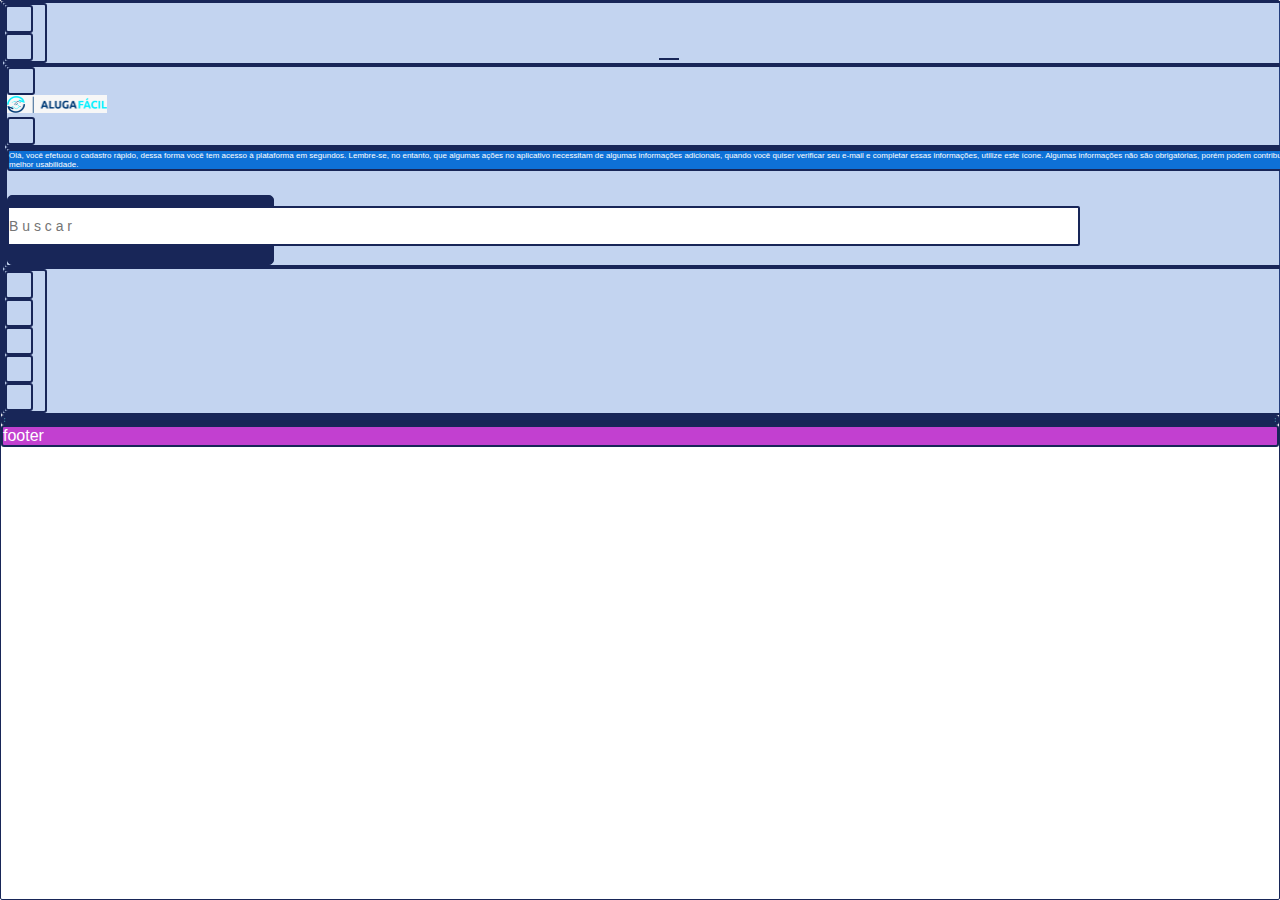
==== FrontEnd/assets/index.html @ ea6c4dff "Fixed some layout at the index.html" ====
<!-- INDEX HTML PAGE -->

<!DOCTYPE html>

<!-- HTML -->

<html lang="pt-BR">

<!-- HEAD -->

<head>

    <!-- Call CDN Server FontAwesome -->
    <link rel="stylesheet" href="https://cdnjs.cloudflare.com/ajax/libs/font-awesome/6.4.0/css/all.min.css"
    integrity="sha512-iecdLmaskl7CVkqkXNQ/ZH/XLlvWZOJyj7Yy7tcenmpD1ypASozpmT/E0iPtmFIB46ZmdtAc9eNBvH0H/ZpiBw=="    
    crossorigin="anonymous" referrerpolicy="no-referrer" />

    <!-- Call CDN Bootstrap -->
    <link href="https://cdn.jsdelivr.net/npm/bootstrap@5.3.0/dist/css/bootstrap.min.css" rel="stylesheet" 
    integrity="sha384-9ndCyUaIbzAi2FUVXJi0CjmCapSmO7SnpJef0486qhLnuZ2cdeRhO02iuK6FUUVM" crossorigin="anonymous">
        
    <!-- Call CDN FlatIcons -->
    <link rel='stylesheet' href='https://cdn-uicons.flaticon.com/uicons-regular-rounded/css/uicons-regular-rounded.css'>
    <link rel='stylesheet' href='https://cdn-uicons.flaticon.com/uicons-solid-straight/css/uicons-solid-straight.css'>
    <link rel='stylesheet' href='https://cdn-uicons.flaticon.com/uicons-bold-rounded/css/uicons-bold-rounded.css'>
    <link rel='stylesheet' href='https://cdn-uicons.flaticon.com/uicons-regular-straight/css/uicons-regular-straight.css'>

    <!-- Call Google fonts API -->
    <link rel="preconnect" href="https://fonts.googleapis.com">
    <link rel="preconnect" href="https://fonts.gstatic.com" crossorigin>
    <link href="https://fonts.googleapis.com/css2?family=Roboto&display=swap" rel="stylesheet">

    <!-- Metatags -->
    
    <meta charset="UTF-8">
    <meta name="viewport" content="width=device-width, initial-scale=1.0">

    <!-- Title -->

    <title>AlugaFácil - Index</title>

    <!-- Css stylesheet links -->

    
    <link rel="stylesheet" href="./css/style.css">

</head>

<!-- BODY -->

<body>

    <!-- HEADER -->

    <header class="container-fluid d-flex flex-row justify-content-between align-items-start p-1 my-1 text-center container-header">
        

        <!-- HEADER MENU -->

        <!-- left-side-menu -->

        <nav class="container-fluid d-flex flex-column justify-content-evenly align-items-center p-0 pt-1 left-side-menu">
            
            <div class="d-flex flex-column align-items-center mb-1 hmb-menu icon-size">
                <i class="fi fi-br-menu-burger"></i>
            </div>
            <div class="d-flex flex-column align-items-center mb-1 switch-loc-type icon-size">
                <i class="fi fi-ss-people-arrows-left-right"></i>
            </div>
        </nav>

        <!-- middle-header-container -->

        <section class="container-fluid d-flex flex-column align-items-start p-0 middle-header-container">

            <!-- logo container -->
            
            <section class="container-fluid d-flex flex-row justify-content-between align-items-start p-0 header-logo">
                <div class="hands-icon icon-size">
                    <!-- offset.dumb.invisible.icon -->
                </div>
                <div class="small-logo">
                    <img class="logomarca-small" src="./images/LogomarcaAlugafacil.png" alt="Logo marca Aluga fácil">
                </div>
                <div class="d-flex flex-column align-items-center hands-icon icon-size">
                    <i class="fi fi-rr-handshake"></i>
                </div>
            </section>
            
            <!-- Search bar and merch -->
            <section class="container-fluid d-flex flex-column justify-content-evenly align-items-center px-1 my-1 search-merch-container ">
        
                <!-- FIRST ACCESS MESSAGE -->
                <div class="container-fluid d-flex flex-column align-items-center group-msg-fa">
                    <div class="my-4 mb-4 p-2 first-access-msg">
                        Olá, você efetuou o cadastro rápido, dessa forma você tem acesso à plataforma em segundos. Lembre-se, no entanto, que algumas ações no aplicativo necessitam de algumas informações adicionais, quando você quiser verificar seu e-mail e completar essas informações, utilize este ícone. Algumas informações não são obrigatórias, porém podem contribuir para uma melhor usabilidade.
                    </div>
                    <div class="pointer-container">
                        <i class="fi fi-ss-caret-down"></i>
                    </div>
                </div>
        
                <!-- SEARCH-BAR -->
                <div class="mb-5 search-bar">
                    <input 
                        type="text"
                        class="text-center search-bar-input"
                        placeholder="B u s c a r"    
                    >
                    <img class="search-bar-line" src="./images/LineBar.png" alt="Separador interno da barra de pesquisa">
                    <button class="search-bar-btn">
                        <i class="fi fi-rr-search search-icon"></i>
                    </button>
                </div>
        
                <!-- MERCH-BOX -->
                <div class="my-5 merch-box">
                    <!-- img -->
                </div>
        
            </section>
        </section>


        <!-- right-side-menu  -->

        <nav class="container-fluid d-flex flex-column justify-content-evenly align-items-center p-0 pt-1 right-side-menu">
            <div class="d-flex flex-column align-items-center mb-1 clock-icon icon-size">
                <i class="fi fi-rr-alarm-clock"></i>
            </div>
            <div class="d-flex flex-column align-items-center mb-1 account-inf-icon icon-size">
                <i class="fi fi-rs-id-badge"></i>
            </div>
            <div class="d-flex flex-column align-items-center mb-1 hearth-icon icon-size">
                <i class="fi fi-rr-heart"></i>
            </div>
            <div class="d-flex flex-column align-items-center mb-1 localiz-icon icon-size">
                <i class="fi fi-rr-marker"></i>
            </div>
            <div class="d-flex flex-column align-items-center mb-1 filter-icon icon-size">
                <i class="fi fi-rr-filter"></i>
            </div>
        </nav>

    </header>

    <!-- MAIN -->

    <main class="container-fluid d-flex flex-column align-items-center p-0 mb-1 main-container text-center">
        

        <section class="container secondary-container my-1">

        
        </section>


    </main>

    <footer class="text-center">
        footer
    </footer>

    <!-- Call script Bootstrap and app.js -->
    <script src="https://cdn.jsdelivr.net/npm/bootstrap@5.3.0/dist/js/bootstrap.bundle.min.js" integrity="sha384-geWF76RCwLtnZ8qwWowPQNguL3RmwHVBC9FhGdlKrxdiJJigb/j/68SIy3Te4Bkz" crossorigin="anonymous"></script>
    <script src="../js/app_index.js"></script>
    <!-- <script type="text/javascript" src="./assets/js/models/SignUp.js"></script> -->
    <script type="text/javascript">
    // let sign = new SignUp();
    // console.log(sign.login);
    </script>
</body>

</html>
---- FrontEnd/assets/css/style.css ----
/* Soft-reset */

* {
    margin: 0;
    padding: 0;
    box-sizing: border-box;
    font-family: 'Ubuntu', sans-serif;
    list-style: none;
    text-decoration: none;
}

/* Variables */

:root {
    --bg-color: #1F1F1F;
    --primary-color: #182658;
    --secondary-color: #FFFFFF;
    --primary-color-transparent: #FFFFFF34;
    --primary-color-txt: #FFFFFF;
    --placeholder-color-txt: #01114A30;
    --msgs-primary: #0E71D6;
    --blue-money-color: #4077D0;
    --green-money-color: #40F7D0;
    --red-money-color: #ff1e46;
    --transparent: #00000000;
    --semi-transparent: #ffffff34;
    --transition: .5s;

}

/* Inheritance */

html {
    font-size: 62.5%;    /* Alterar valor de calculo do 'rem' de 16px para 10px */
    width: 100vw !important;
}

body {
    border: 0.17rem solid var(--primary-color) !important;
    border-radius: 0.2rem;


    font-size: 1.6rem;    /* Retornando valor padrão de fonte-size do body com unidade rem */
    color: var(--primary-color-txt);
    /* background-color: var(--bg-color); */
    min-height: 100vh !important;
}

header {
    border: 0.2rem solid var(--primary-color) !important;
    border-radius: 0.3rem;
    background-color: #4077D050;

    width: max-content;
}

main {    
    border: 0.3rem solid var(--primary-color) !important;
    border-radius: 0.3rem;
    background-color: #50a2b5;
    height: max-content;
}

footer {
    border: 0.2rem solid var(--primary-color) !important;
    border-radius: 0.3rem;
    background-color: #c240d0;
}

section {    
    border: 0.2rem solid var(--primary-color) !important;
    border-radius: 0.3rem;
}

button {
    border: 0.2rem solid var(--transparent) !important;
}

.left-side-menu {    
    border: 0.2rem solid var(--primary-color) !important;
    border-radius: 0.3rem;


    width: 4.43rem;
    height: max-content;
}

.middle-header-container {
    width: 100%;
    height: max-content;
}

.right-side-menu {    
    border: 0.2rem solid var(--primary-color) !important;
    border-radius: 0.3rem;


    width: 4.43rem;
    height: max-content;
}



.logomarca-small {
    width: 10rem;

/*  bigscreen   
    width: 24rem; */
}

.icon-size {
    border: 0.24rem solid var(--primary-color) !important;
    border-radius: 0.3rem;

    
    width: 2.8rem;
    height: 2.8rem;
    
    /* big screen
    width: 4.86rem;
    height: 4.86rem; */
}

.fi {
    color: var(--primary-color);
    font-size: 2.2rem;

/*     big screen
    font-size: 4.6rem; */
}

.search-merch-container {
    width: 100%;
}

.search-bar {
    width: 86%;
    height: 1rem;
}
/*bigscreen 
.search-bar {
    width: 86%;
    height: 2.5rem;
} */

.search-bar-input {   
    font-size: 1.4rem;

    /*bigscreen 
    font-size: 1.6rem; */
    
    color: var(--primary-color);
    color: var(--placeholder-color-txt); 
    border: 0.2rem solid var(--primary-color) !important;
    border-radius: 0.2rem;
    width: 90%;
    
    height: 4rem;
    /*bigscreen 
    border-radius: 0.7rem;
    height: 4.43rem; */
}

.search-bar-line{
    left: 48%;
    top: -5rem;
    position: relative;
    height: 3.2rem;
    width: .12rem;
}

.search-bar-btn {
    left: 48%;
    top: -4.2rem;
    position: relative;
    background-color: var(--transparent);
    height: 4.86rem;
    width: 4.86rem;
}

.first-access-msg {
    position: relative;
    text-align: justify;

    font-size: .8rem;    
    
    
    /*big screen 
    border: 0.45rem solid var(--primary-color) !important;
    border-radius: 0.7rem;
    font-size: 2.5rem;     */

    border: 0.2rem solid var(--primary-color) !important;
    border-radius: 0.3rem;
    height: max-content;
    width: 95%;
    background-color: var(--msgs-primary);
}
.pointer-container {
    position: relative;
    left: 47%;
    top: -11.3rem;
    border-top: 0.2rem solid var(--primary-color) !important;
    width: 2rem;
    height: 1.4rem;
}
.fi-ss-caret-down {
    position: relative;
    top: -1.9rem;
    left: -1.1rem;

    font-size: 4rem;
    color: var(--msgs-primary);
}

.merch-box { 
    border: 0.12rem solid var(--primary-color) !important;

    border-radius: 0.5rem;
    height: 7rem;
    /* bigscreen
    border-radius: 0.5rem;
    height: 44rem;
    width: 86%;
     */
    width: 26.7rem;
    background-color: var(--primary-color);
}
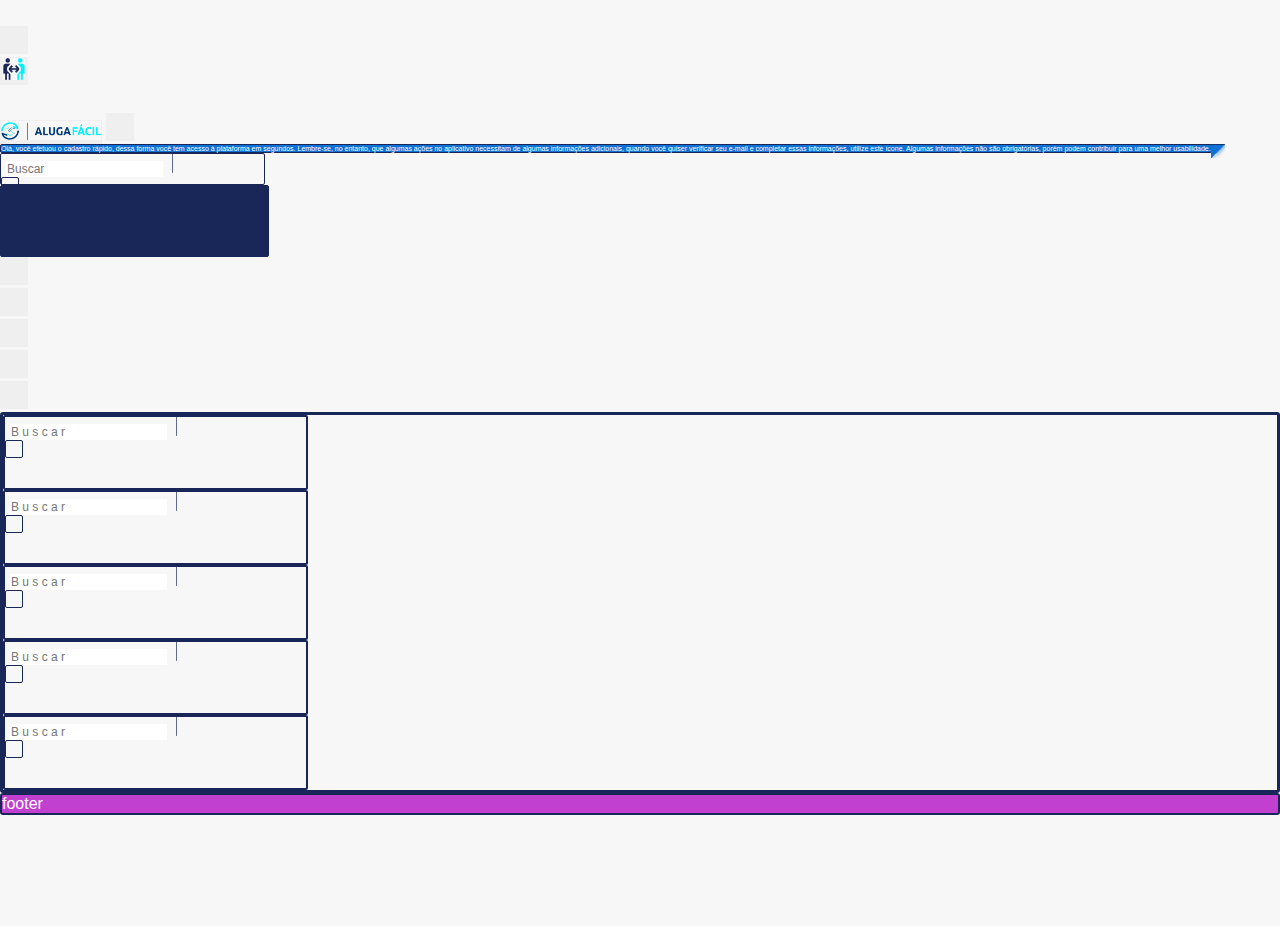
==== commit aa5c0bee: "Fixed layout at the index.html" ====
--- a/FrontEnd/assets/index.html
+++ b/FrontEnd/assets/index.html
@@ -52,21 +52,22 @@
 
     <!-- HEADER -->
 
-    <header class="container-fluid d-flex flex-row justify-content-between align-items-start p-1 my-1 text-center container-header">
+    <header class="container-fluid d-flex flex-row justify-content-between align-items-start p-1 text-center container-header">
         
 
         <!-- HEADER MENU -->
 
         <!-- left-side-menu -->
 
-        <nav class="container-fluid d-flex flex-column justify-content-evenly align-items-center p-0 pt-1 left-side-menu">
+        <nav class="container-fluid d-flex flex-column justify-content-evenly align-items-center p-0 left-side-menu">
             
-            <div class="d-flex flex-column align-items-center mb-1 hmb-menu icon-size">
+            <button class="d-flex flex-column align-items-center mb-1 hmb-menu icon-size">
                 <i class="fi fi-br-menu-burger"></i>
-            </div>
-            <div class="d-flex flex-column align-items-center mb-1 switch-loc-type icon-size">
-                <i class="fi fi-ss-people-arrows-left-right"></i>
-            </div>
+            </button>
+            <button class="d-flex flex-column align-items-center mb-1 switch-loc-type icon-size">
+                <!-- <i class="fi fi-ss-people-arrows-left-right"></i> -->
+                <img class="img-icon-size" src="./images/IconChangeLoc1.png" alt="Ícone troca de locatário para locador">
+            </button>
         </nav>
 
         <!-- middle-header-container -->
@@ -79,12 +80,12 @@
                 <div class="hands-icon icon-size">
                     <!-- offset.dumb.invisible.icon -->
                 </div>
-                <div class="small-logo">
+                <button class="small-logo">
                     <img class="logomarca-small" src="./images/LogomarcaAlugafacil.png" alt="Logo marca Aluga fácil">
-                </div>
-                <div class="d-flex flex-column align-items-center hands-icon icon-size">
+                </button>
+                <button class="d-flex flex-column align-items-center hands-icon icon-size">
                     <i class="fi fi-rr-handshake"></i>
-                </div>
+                </button>
             </section>
             
             <!-- Search bar and merch -->
@@ -92,20 +93,18 @@
         
                 <!-- FIRST ACCESS MESSAGE -->
                 <div class="container-fluid d-flex flex-column align-items-center group-msg-fa">
-                    <div class="my-4 mb-4 p-2 first-access-msg">
+                    <div class="mt-4 mb-3 p-2 first-access-msg">
                         Olá, você efetuou o cadastro rápido, dessa forma você tem acesso à plataforma em segundos. Lembre-se, no entanto, que algumas ações no aplicativo necessitam de algumas informações adicionais, quando você quiser verificar seu e-mail e completar essas informações, utilize este ícone. Algumas informações não são obrigatórias, porém podem contribuir para uma melhor usabilidade.
+                        <img class="pointer" src="./images/MsgPAcessoPointer.png" alt="Pointer"></img>
                     </div>
-                    <div class="pointer-container">
-                        <i class="fi fi-ss-caret-down"></i>
-                    </div>
                 </div>
         
                 <!-- SEARCH-BAR -->
-                <div class="mb-5 search-bar">
+                <div class="container d-flex flex-row align-items-center mb-2 p-0 search-bar">
                     <input 
                         type="text"
                         class="text-center search-bar-input"
-                        placeholder="B u s c a r"    
+                        placeholder="Buscar"    
                     >
                     <img class="search-bar-line" src="./images/LineBar.png" alt="Separador interno da barra de pesquisa">
                     <button class="search-bar-btn">
@@ -114,7 +113,7 @@
                 </div>
         
                 <!-- MERCH-BOX -->
-                <div class="my-5 merch-box">
+                <div class="my-1 merch-box">
                     <!-- img -->
                 </div>
         
@@ -124,33 +123,96 @@
 
         <!-- right-side-menu  -->
 
-        <nav class="container-fluid d-flex flex-column justify-content-evenly align-items-center p-0 pt-1 right-side-menu">
-            <div class="d-flex flex-column align-items-center mb-1 clock-icon icon-size">
+        <nav class="container-fluid d-flex flex-column justify-content-evenly align-items-center p-0 right-side-menu">
+            <button class="d-flex flex-column align-items-center mb-1 clock-icon icon-size">
                 <i class="fi fi-rr-alarm-clock"></i>
-            </div>
-            <div class="d-flex flex-column align-items-center mb-1 account-inf-icon icon-size">
+            </button>
+            <button class="d-flex flex-column align-items-center mb-1 account-inf-icon icon-size">
                 <i class="fi fi-rs-id-badge"></i>
-            </div>
-            <div class="d-flex flex-column align-items-center mb-1 hearth-icon icon-size">
+            </button>
+            <button class="d-flex flex-column align-items-center mb-1 hearth-icon icon-size">
                 <i class="fi fi-rr-heart"></i>
-            </div>
-            <div class="d-flex flex-column align-items-center mb-1 localiz-icon icon-size">
+            </button>
+            <button class="d-flex flex-column align-items-center mb-1 localiz-icon icon-size">
                 <i class="fi fi-rr-marker"></i>
-            </div>
-            <div class="d-flex flex-column align-items-center mb-1 filter-icon icon-size">
+            </button>
+            <button class="d-flex flex-column align-items-center mb-1 filter-icon icon-size">
                 <i class="fi fi-rr-filter"></i>
-            </div>
+            </button>
         </nav>
 
     </header>
 
     <!-- MAIN -->
 
-    <main class="container-fluid d-flex flex-column align-items-center p-0 mb-1 main-container text-center">
-        
-
-        <section class="container secondary-container my-1">
-
+    <main class="container-fluid d-flex flex-column align-items-center p-0 mb-1 main-container text-center">       
+
+        <!-- main MENU -->
+
+        <!-- middle-main-container -->
+
+        <section class="container-fluid d-flex flex-column align-items-start m-2 p-2 main-container">
+
+            <!-- ITEM-LIST -->
+            <div class="container d-flex flex-row align-items-center mb-0 p-0 item-list">
+                <input 
+                    type="text"
+                    class="text-center search-bar-input"
+                    placeholder="B u s c a r"    
+                >
+                <img class="search-bar-line" src="./images/LineBar.png" alt="Separador interno da barra de pesquisa">
+                <button class="search-bar-btn">
+                    <i class="fi fi-rr-search search-icon"></i>
+                </button>
+            </div>
+            <!-- ITEM-LIST -->
+            <div class="container d-flex flex-row align-items-center mb-0 p-0 item-list">
+                <input 
+                    type="text"
+                    class="text-center search-bar-input"
+                    placeholder="B u s c a r"    
+                >
+                <img class="search-bar-line" src="./images/LineBar.png" alt="Separador interno da barra de pesquisa">
+                <button class="search-bar-btn">
+                    <i class="fi fi-rr-search search-icon"></i>
+                </button>
+            </div>
+            <!-- ITEM-LIST -->
+            <div class="container d-flex flex-row align-items-center mb-0 p-0 item-list">
+                <input 
+                    type="text"
+                    class="text-center search-bar-input"
+                    placeholder="B u s c a r"    
+                >
+                <img class="search-bar-line" src="./images/LineBar.png" alt="Separador interno da barra de pesquisa">
+                <button class="search-bar-btn">
+                    <i class="fi fi-rr-search search-icon"></i>
+                </button>
+            </div>
+            <!-- ITEM-LIST -->
+            <div class="container d-flex flex-row align-items-center mb-0 p-0 item-list">
+                <input 
+                    type="text"
+                    class="text-center search-bar-input"
+                    placeholder="B u s c a r"    
+                >
+                <img class="search-bar-line" src="./images/LineBar.png" alt="Separador interno da barra de pesquisa">
+                <button class="search-bar-btn">
+                    <i class="fi fi-rr-search search-icon"></i>
+                </button>
+            </div>
+            <!-- ITEM-LIST -->
+            <div class="container d-flex flex-row align-items-center mb-0 p-0 item-list">
+                <input 
+                    type="text"
+                    class="text-center search-bar-input"
+                    placeholder="B u s c a r"    
+                >
+                <img class="search-bar-line" src="./images/LineBar.png" alt="Separador interno da barra de pesquisa">
+                <button class="search-bar-btn">
+                    <i class="fi fi-rr-search search-icon"></i>
+                </button>
+            </div>
         
         </section>
 
--- a/FrontEnd/assets/css/style.css
+++ b/FrontEnd/assets/css/style.css
@@ -7,14 +7,15 @@
     font-family: 'Ubuntu', sans-serif;
     list-style: none;
     text-decoration: none;
+    outline-color: #00000000;
 }
 
 /* Variables */
 
 :root {
-    --bg-color: #1F1F1F;
+    --bg-color: #F7F7F7;
     --primary-color: #182658;
-    --secondary-color: #FFFFFF;
+    --secondary-color: #F7F7F7;
     --primary-color-transparent: #FFFFFF34;
     --primary-color-txt: #FFFFFF;
     --placeholder-color-txt: #01114A30;
@@ -22,8 +23,8 @@
     --blue-money-color: #4077D0;
     --green-money-color: #40F7D0;
     --red-money-color: #ff1e46;
-    --transparent: #00000000;
-    --semi-transparent: #ffffff34;
+    --invis: #00000000;
+    --semi-trasnsparent: #ffffff34;
     --transition: .5s;
 
 }
@@ -36,28 +37,20 @@
 }
 
 body {
-    border: 0.17rem solid var(--primary-color) !important;
-    border-radius: 0.2rem;
-
-
     font-size: 1.6rem;    /* Retornando valor padrão de fonte-size do body com unidade rem */
     color: var(--primary-color-txt);
-    /* background-color: var(--bg-color); */
+    background-color: var(--bg-color);
     min-height: 100vh !important;
 }
 
 header {
-    border: 0.2rem solid var(--primary-color) !important;
-    border-radius: 0.3rem;
-    background-color: #4077D050;
-
+    margin-top: 2.55rem;
     width: max-content;
 }
 
 main {    
     border: 0.3rem solid var(--primary-color) !important;
     border-radius: 0.3rem;
-    background-color: #50a2b5;
     height: max-content;
 }
 
@@ -67,20 +60,15 @@
     background-color: #c240d0;
 }
 
-section {    
-    border: 0.2rem solid var(--primary-color) !important;
-    border-radius: 0.3rem;
+section {
+
 }
 
 button {
-    border: 0.2rem solid var(--transparent) !important;
-}
-
-.left-side-menu {    
-    border: 0.2rem solid var(--primary-color) !important;
-    border-radius: 0.3rem;
-
-
+    border: 0.1rem solid var(--invis) !important;
+}
+
+.left-side-menu {
     width: 4.43rem;
     height: max-content;
 }
@@ -91,28 +79,25 @@
 }
 
 .right-side-menu {    
-    border: 0.2rem solid var(--primary-color) !important;
-    border-radius: 0.3rem;
-
-
     width: 4.43rem;
     height: max-content;
 }
 
+.img-icon-size {
+    width: 2.2rem;
+    height: 2.2rem;
+}
 
 
 .logomarca-small {
     width: 10rem;
-
+    height: 1.9rem;
+    
 /*  bigscreen   
     width: 24rem; */
 }
 
-.icon-size {
-    border: 0.24rem solid var(--primary-color) !important;
-    border-radius: 0.3rem;
-
-    
+.icon-size {    
     width: 2.8rem;
     height: 2.8rem;
     
@@ -133,9 +118,53 @@
     width: 100%;
 }
 
+
+.first-access-msg {
+    position: relative;
+    text-align: justify;
+    
+    font-size: .7rem;    
+    
+    
+    /*big screen 
+    border: 0.45rem solid var(--primary-color) !important;
+    border-radius: 0.7rem;
+    font-size: 2.5rem;     */
+    
+    border: 0.1rem solid var(--primary-color) !important;
+    border-radius: 0.2rem;
+    height: max-content;
+    width: 100%;
+    background-color: var(--msgs-primary);
+}
+.pointer {
+    z-index: ;
+    position: absolute;
+    left: 100%;
+    top: -1%;
+    width: 1.4rem;
+    height: 1.4rem;
+}
+.fi-ss-caret-down {
+    position: relative;
+    top: -1.9rem;
+    left: -1.1rem;
+    
+    font-size: 4rem;
+    color: var(--msgs-primary);
+}
+
 .search-bar {
-    width: 86%;
-    height: 1rem;
+    border: 0.1rem solid var(--primary-color) !important;
+    border-radius: 0.2rem;
+    width: 26.5rem;
+    height: 3.2rem;
+}
+.item-list {
+    border: 0.2rem solid var(--primary-color) !important;
+    border-radius: 0.2rem;
+    width: 30.5rem;
+    height: 7.5rem;
 }
 /*bigscreen 
 .search-bar {
@@ -143,86 +172,59 @@
     height: 2.5rem;
 } */
 
-.search-bar-input {   
-    font-size: 1.4rem;
+.search-bar-input { 
+    margin-left: 0.5rem;  
+    font-size: 1.2rem;
 
     /*bigscreen 
     font-size: 1.6rem; */
+    border: 0.1rem solid var(--invis);
     
     color: var(--primary-color);
-    color: var(--placeholder-color-txt); 
-    border: 0.2rem solid var(--primary-color) !important;
-    border-radius: 0.2rem;
-    width: 90%;
-    
-    height: 4rem;
+    color: var(--placeholder-color-txt);
+    flex: 1;    
+    height: -content;
+
     /*bigscreen 
     border-radius: 0.7rem;
     height: 4.43rem; */
 }
 
 .search-bar-line{
-    left: 48%;
-    top: -5rem;
-    position: relative;
-    height: 3.2rem;
-    width: .12rem;
+    margin-inline: .5rem;
+    padding: 0 !important;
+    height: 1.95rem;
+    width: .1rem;
 }
 
 .search-bar-btn {
-    left: 48%;
-    top: -4.2rem;
-    position: relative;
-    background-color: var(--transparent);
-    height: 4.86rem;
-    width: 4.86rem;
-}
-
-.first-access-msg {
-    position: relative;
-    text-align: justify;
-
-    font-size: .8rem;    
-    
-    
-    /*big screen 
-    border: 0.45rem solid var(--primary-color) !important;
-    border-radius: 0.7rem;
-    font-size: 2.5rem;     */
-
-    border: 0.2rem solid var(--primary-color) !important;
-    border-radius: 0.3rem;
-    height: max-content;
-    width: 95%;
-    background-color: var(--msgs-primary);
-}
-.pointer-container {
-    position: relative;
-    left: 47%;
-    top: -11.3rem;
-    border-top: 0.2rem solid var(--primary-color) !important;
-    width: 2rem;
-    height: 1.4rem;
-}
-.fi-ss-caret-down {
-    position: relative;
-    top: -1.9rem;
-    left: -1.1rem;
-
-    font-size: 4rem;
-    color: var(--msgs-primary);
-}
+    margin-right: 0.5rem;
+    display: flex;
+    flex-direction: row;
+    justify-content: space-evenly;
+    background-color: var(--invis);
+    height: 1.8rem;
+    width: 1.8rem;
+    border: 0.1rem solid var(--primary-color) !important;
+    border-radius: 0.2rem;
+}
+
+.search-icon {
+    font-size: 1.2rem;
+}
+
+
 
 .merch-box { 
-    border: 0.12rem solid var(--primary-color) !important;
-
-    border-radius: 0.5rem;
-    height: 7rem;
+    border: 0.1rem solid var(--primary-color) !important;
+
+    border-radius: 0.2rem;
+    height: 7.2rem;
     /* bigscreen
     border-radius: 0.5rem;
     height: 44rem;
     width: 86%;
      */
-    width: 26.7rem;
+    width: 26.9rem;
     background-color: var(--primary-color);
 }
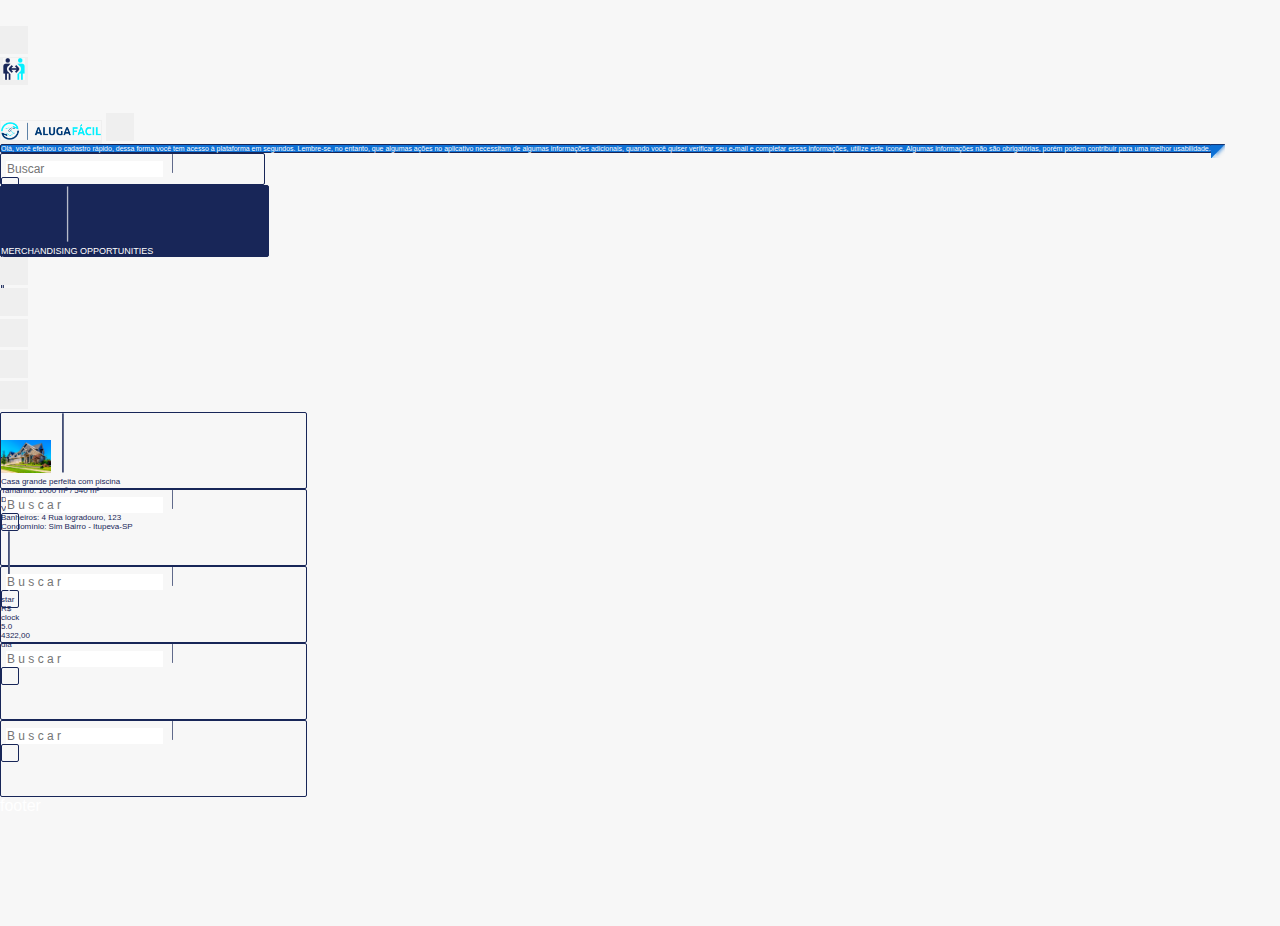
==== commit 0bd6319e: "Matched almost all layout with figma.html" ====
--- a/FrontEnd/assets/index.html
+++ b/FrontEnd/assets/index.html
@@ -113,8 +113,18 @@
                 </div>
         
                 <!-- MERCH-BOX -->
-                <div class="my-1 merch-box">
-                    <!-- img -->
+                <div class="container d-flex flex-row justify-content-between align-items-center my-1 merch-box">
+                    <button class="merch-arrow-left">
+                        <i class="fi fi-br-angle-left arrow-left"></i>
+                    </button>
+                    <img src="./images/LineBarWhite.png" alt="Linha separadora" class="merch-line-left">
+                    <div class="merch-text">
+                        MERCHANDISING OPPORTUNITIES
+                    </div>
+                    <img src="./images/LineBarWhite.png" alt="Linha separadora" class="merch-line-right">
+                    <button class="merch-arrow-right">
+                        <i class="fi fi-br-angle-right arrow-right"></i>
+                    </button>
                 </div>
         
             </section>
@@ -154,16 +164,43 @@
         <section class="container-fluid d-flex flex-column align-items-start m-2 p-2 main-container">
 
             <!-- ITEM-LIST -->
-            <div class="container d-flex flex-row align-items-center mb-0 p-0 item-list">
-                <input 
-                    type="text"
-                    class="text-center search-bar-input"
-                    placeholder="B u s c a r"    
-                >
-                <img class="search-bar-line" src="./images/LineBar.png" alt="Separador interno da barra de pesquisa">
-                <button class="search-bar-btn">
-                    <i class="fi fi-rr-search search-icon"></i>
-                </button>
+            <div class="container d-flex flex-row align-items-center mb-0 p-0 px-2 item-list">
+                <img src="./images/ItemHouse.png" alt="imagem do item da lista" class="img-item">
+                <img class="item-bar-line" src="./images/LineBar.png" alt="Separador interno da barra de pesquisa">
+                <div class="desc-item-short">
+                    Casa grande perfeita com piscina<br>
+                    Tamanho: 1000 m² / 540 m²<br>
+                    Dormitórios: 5 quartos<br>
+                    Vagas: 3 carros          Localização: <br>
+                    Banheiros: 4                Rua logradouro, 123<br>
+                    Condomínio: Sim        Bairro - Itupeva-SP<br>
+                </div>
+                <img class="item-bar-line" src="./images/LineBar.png" alt="Separador interno da barra de pesquisa">
+                <div class="d-flex flex-row desc-values-contnr">
+                    <div class="d-flex flex-column unity-contnr">
+                        <div class="first-line-unity">
+                            star
+                        </div>
+                        <div class="second-line-unity">
+                            R$
+                        </div>
+                        <div class="third-line-unity">
+                            clock
+                        </div>
+                         
+                    </div>
+                    <div class="d-flex flex-column value-contnr">
+                        <div class="first-line-value">
+                            5.0
+                        </div>
+                        <div class="second-line-value">
+                            4322,00
+                        </div>
+                        <div class="third-line-value">
+                            dia
+                        </div>
+                    </div>
+                </div>
             </div>
             <!-- ITEM-LIST -->
             <div class="container d-flex flex-row align-items-center mb-0 p-0 item-list">
--- a/FrontEnd/assets/css/style.css
+++ b/FrontEnd/assets/css/style.css
@@ -49,15 +49,10 @@
 }
 
 main {    
-    border: 0.3rem solid var(--primary-color) !important;
-    border-radius: 0.3rem;
     height: max-content;
 }
 
 footer {
-    border: 0.2rem solid var(--primary-color) !important;
-    border-radius: 0.3rem;
-    background-color: #c240d0;
 }
 
 section {
@@ -160,12 +155,6 @@
     width: 26.5rem;
     height: 3.2rem;
 }
-.item-list {
-    border: 0.2rem solid var(--primary-color) !important;
-    border-radius: 0.2rem;
-    width: 30.5rem;
-    height: 7.5rem;
-}
 /*bigscreen 
 .search-bar {
     width: 86%;
@@ -175,7 +164,7 @@
 .search-bar-input { 
     margin-left: 0.5rem;  
     font-size: 1.2rem;
-
+    
     /*bigscreen 
     font-size: 1.6rem; */
     border: 0.1rem solid var(--invis);
@@ -217,14 +206,79 @@
 
 .merch-box { 
     border: 0.1rem solid var(--primary-color) !important;
-
     border-radius: 0.2rem;
     height: 7.2rem;
     /* bigscreen
     border-radius: 0.5rem;
     height: 44rem;
     width: 86%;
-     */
+    */
     width: 26.9rem;
     background-color: var(--primary-color);
 }
+
+.merch-line-left {
+    margin-left: 22%;
+    color: var(--secondary-color) !important;
+    height: 80%; 
+    width: 0.3rem;
+}
+.merch-line-right {
+    margin-right: 22%;
+    color: var(--secondary-color) !important;
+    height: 80%; 
+    width: 0.3rem;
+}
+
+.merch-arrow-left {
+    background-color: var(--invis);
+    
+}
+
+.merch-arrow-right {
+    background-color: var(--invis);
+    
+}
+
+.arrow-right {
+    font-size: 1.4rem;
+    color: var(--secondary-color)
+}
+
+.arrow-left {
+    font-size: 1.4rem;
+    color: var(--secondary-color)
+}
+
+.merch-text {
+    font-size: 0.9rem;
+    flex: 1;
+}
+
+.item-list {
+    border: 0.1rem solid var(--primary-color) !important;
+    border-radius: 0.2rem;
+    width: 30.7rem;
+    height: 7.7rem;
+}
+
+.img-item {
+    width: 5rem;
+}
+
+.item-bar-line {
+    margin-left: .7rem;
+    margin-right: .7rem;
+    height: 6rem;
+    width: 0.2rem;
+}
+
+.desc-item-short {
+    color: var(--primary-color);
+    font-size: .8rem;
+}
+
+.desc-values-contnr {
+    font-size: .8rem;
+    color: var(--primary-color);
+}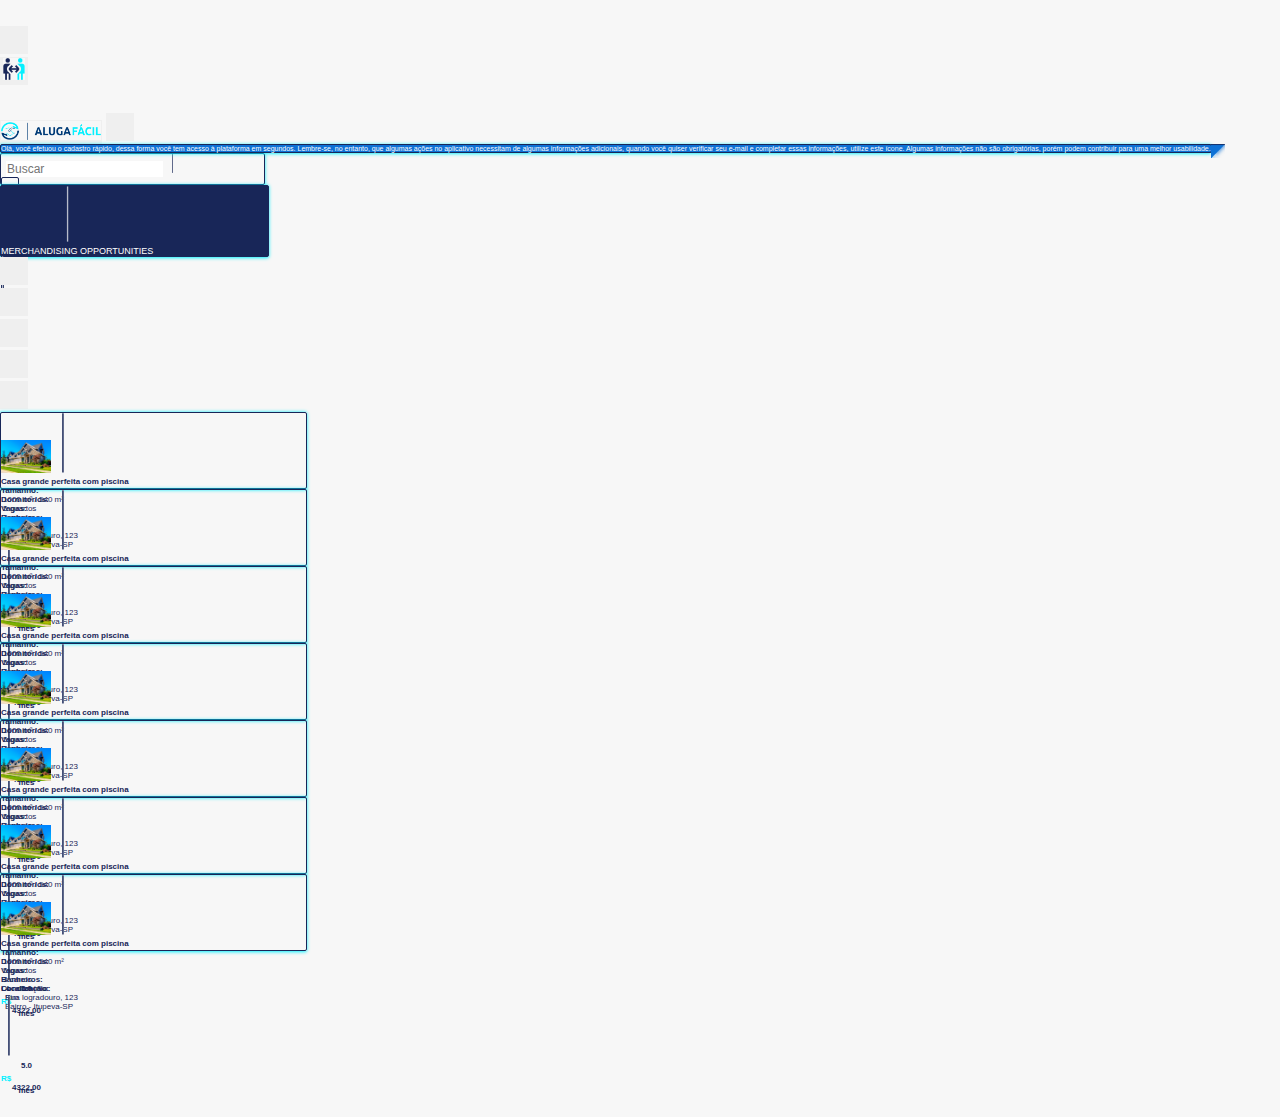
==== commit 6f4deb91: "Matched all layout with figma except the item's imgs and data" ====
--- a/FrontEnd/assets/index.html
+++ b/FrontEnd/assets/index.html
@@ -24,6 +24,7 @@
     <link rel='stylesheet' href='https://cdn-uicons.flaticon.com/uicons-solid-straight/css/uicons-solid-straight.css'>
     <link rel='stylesheet' href='https://cdn-uicons.flaticon.com/uicons-bold-rounded/css/uicons-bold-rounded.css'>
     <link rel='stylesheet' href='https://cdn-uicons.flaticon.com/uicons-regular-straight/css/uicons-regular-straight.css'>
+    <link rel='stylesheet' href='https://cdn-uicons.flaticon.com/uicons-bold-straight/css/uicons-bold-straight.css'>
 
     <!-- Call Google fonts API -->
     <link rel="preconnect" href="https://fonts.googleapis.com">
@@ -93,14 +94,14 @@
         
                 <!-- FIRST ACCESS MESSAGE -->
                 <div class="container-fluid d-flex flex-column align-items-center group-msg-fa">
-                    <div class="mt-4 mb-3 p-2 first-access-msg">
+                    <div class="mt-4 mb-3 p-2 primary-shadow first-access-msg">
                         Olá, você efetuou o cadastro rápido, dessa forma você tem acesso à plataforma em segundos. Lembre-se, no entanto, que algumas ações no aplicativo necessitam de algumas informações adicionais, quando você quiser verificar seu e-mail e completar essas informações, utilize este ícone. Algumas informações não são obrigatórias, porém podem contribuir para uma melhor usabilidade.
                         <img class="pointer" src="./images/MsgPAcessoPointer.png" alt="Pointer"></img>
                     </div>
                 </div>
         
                 <!-- SEARCH-BAR -->
-                <div class="container d-flex flex-row align-items-center mb-2 p-0 search-bar">
+                <div class="container d-flex flex-row align-items-center mb-2 p-0 primary-shadow search-bar">
                     <input 
                         type="text"
                         class="text-center search-bar-input"
@@ -113,7 +114,7 @@
                 </div>
         
                 <!-- MERCH-BOX -->
-                <div class="container d-flex flex-row justify-content-between align-items-center my-1 merch-box">
+                <div class="container d-flex flex-row justify-content-between align-items-center my-1 primary-shadow merch-box">
                     <button class="merch-arrow-left">
                         <i class="fi fi-br-angle-left arrow-left"></i>
                     </button>
@@ -131,14 +132,14 @@
         </section>
 
 
-        <!-- right-side-menu  -->
+        <!-- RIGHT-SIDE-MENU  -->
 
         <nav class="container-fluid d-flex flex-column justify-content-evenly align-items-center p-0 right-side-menu">
             <button class="d-flex flex-column align-items-center mb-1 clock-icon icon-size">
                 <i class="fi fi-rr-alarm-clock"></i>
             </button>
             <button class="d-flex flex-column align-items-center mb-1 account-inf-icon icon-size">
-                <i class="fi fi-rs-id-badge"></i>
+                <i class="fi fi-rs-id-badge "></i>
             </button>
             <button class="d-flex flex-column align-items-center mb-1 hearth-icon icon-size">
                 <i class="fi fi-rr-heart"></i>
@@ -163,93 +164,939 @@
 
         <section class="container-fluid d-flex flex-column align-items-start m-2 p-2 main-container">
 
-            <!-- ITEM-LIST -->
-            <div class="container d-flex flex-row align-items-center mb-0 p-0 px-2 item-list">
+            <!-- ITEM-LIST FIRST-->
+
+            <div class="container d-flex flex-row align-items-center mb-0 p-0 px-2 primary-shadow item-list">
+
+                <!-- FAV BUTTON -->
+
+                <button class="item-fav-button">
+                    <i class="fi fi-rr-heart item-fav-icon"></i>
+                </button>
+
+                <!-- ITEM IMG -->
+                
                 <img src="./images/ItemHouse.png" alt="imagem do item da lista" class="img-item">
-                <img class="item-bar-line" src="./images/LineBar.png" alt="Separador interno da barra de pesquisa">
-                <div class="desc-item-short">
-                    Casa grande perfeita com piscina<br>
-                    Tamanho: 1000 m² / 540 m²<br>
-                    Dormitórios: 5 quartos<br>
-                    Vagas: 3 carros          Localização: <br>
-                    Banheiros: 4                Rua logradouro, 123<br>
-                    Condomínio: Sim        Bairro - Itupeva-SP<br>
-                </div>
-                <img class="item-bar-line" src="./images/LineBar.png" alt="Separador interno da barra de pesquisa">
-                <div class="d-flex flex-row desc-values-contnr">
-                    <div class="d-flex flex-column unity-contnr">
-                        <div class="first-line-unity">
-                            star
-                        </div>
+
+                <!-- LEFTBAR -->
+
+                <img class="item-bar-line" src="./images/LineBar.png" alt="Separador interno da barra de pesquisa">
+
+                <!-- SHORT ITEM DESC -->
+
+                <div class="d-flex flex-column justify-content-center align-items-start desc-item-short">
+
+                    <!-- FIRST LINE DESC TITLE -->
+                    <div class="d-flex flex-row justify-content-start align-items-center first-line-desc">
+                        <div class="desc-item-title">
+                            Casa grande perfeita com piscina
+                        </div>
+                    </div>
+
+                    <!-- SECOND LINE DESC ATRIBUTE VALUE -->
+
+                    <div class="d-flex flex-row justify-content-start align-items-center second-line-desc">
+                        <div class="desc-item-atribute">
+                            Tamanho:
+                        </div>
+                        <div class="desc-item-value">
+                            1000 m² / 540 m²
+                        </div>
+                    </div>
+
+                    <!-- THIRD LINE DESC ATRIBUTE VALUE -->
+                    
+                    <div class="d-flex flex-row justify-content-start align-items-center third-line-desc">
+                        <div class="desc-item-atribute">
+                            Dormitórios:
+                        </div>
+                        <div class="desc-item-value">
+                            5 quartos
+                        </div>
+                    </div>
+
+                    <!-- FOURTH LINE DESC ATRIBUTE VALUE -->
+                    
+                    <div class="d-flex flex-row justify-content-start align-items-center fourth-line-desc">
+                        <div class="desc-item-atribute left-atribute">
+                            Vagas:
+                        </div>
+                        <div class="desc-item-value left-value">
+                            3 carros
+                        </div>
+                        <div class="desc-item-loc-atribute right-atribute">
+                            Localização:
+                        </div>
+                    </div>
+
+                    <!-- FIFTH LINE DESC ATRIBUTE VALUE -->
+                    
+                    <div class="d-flex flex-row justify-content-start align-items-center fifth-line-desc">
+                        <div class="desc-item-atribute left-atribute">
+                            Banheiros:
+                        </div>
+                        <div class="desc-item-log-value left-value">
+                            4
+                        </div>
+                        <div class="desc-item-loc-value right-value">
+                            Rua logradouro, 123
+                        </div>
+                    </div>
+
+                    <!-- SIXTH LINE DESC ATRIBUTE VALUE -->
+                    
+                    <div class="d-flex flex-row justify-content-start align-items-center sixth-line-desc">
+                        <div class="desc-item-atribute left-atribute">
+                            Condomínio:
+                        </div>
+                        <div class="desc-item-log-value left-value">
+                            Sim
+                        </div>
+                        <div class="desc-item-loc-value right-value">
+                            Bairro - Itupeva-SP
+                        </div>
+                    </div>
+                </div>
+                <img class="item-bar-line" src="./images/LineBar.png" alt="Separador interno da barra de pesquisa">
+
+                <!-- CONTAINER DESCRIPTION VALUES -->
+
+                <div class="d-flex flex-column justify-content-evenly align-left desc-values-contnr">
+
+                    <!-- CONTAINER FIRST LINE VALUES -->
+
+                    <div class="d-flex flex-row justify-content-center align-items-center first-line-values">
+                        <div class="star-container">
+                            <i class="fi fi-bs-star star-icon"></i>
+                        </div>
+                        <div class="first-line-value">
+                            5.0
+                        </div>
+                    </div>
+
+                    <!-- CONTAINER SECOND LINE VALUES -->
+
+                    <div class="d-flex flex-row justify-content-center align-items-center second-line-values">
                         <div class="second-line-unity">
                             R$
                         </div>
-                        <div class="third-line-unity">
-                            clock
-                        </div>
-                         
-                    </div>
-                    <div class="d-flex flex-column value-contnr">
+                        <div class="second-line-value">
+                            4322,00
+                        </div>
+                    </div>
+
+                    <!-- CONTAINER THIRD LINE VALUES -->
+
+                    <div class="d-flex flex-row justify-content-center align-items-center third-line-values">
+                        <div class="clock-container">
+                            <i class="fi fi-rr-alarm-clock clock-icon-small"></i>
+                        </div>                         
+                        <div class="third-line-value">
+                            mês
+                        </div>
+                    </div>
+                </div>
+            </div>
+            <!-- ITEM-LIST FIRST-->
+
+            <div class="container d-flex flex-row align-items-center mb-0 p-0 px-2 primary-shadow item-list">
+
+                <!-- FAV BUTTON -->
+
+                <button class="item-fav-button">
+                    <i class="fi fi-rr-heart item-fav-icon"></i>
+                </button>
+
+                <!-- ITEM IMG -->
+                
+                <img src="./images/ItemHouse.png" alt="imagem do item da lista" class="img-item">
+
+                <!-- LEFTBAR -->
+
+                <img class="item-bar-line" src="./images/LineBar.png" alt="Separador interno da barra de pesquisa">
+
+                <!-- SHORT ITEM DESC -->
+
+                <div class="d-flex flex-column justify-content-center align-items-start desc-item-short">
+
+                    <!-- FIRST LINE DESC TITLE -->
+                    <div class="d-flex flex-row justify-content-start align-items-center first-line-desc">
+                        <div class="desc-item-title">
+                            Casa grande perfeita com piscina
+                        </div>
+                    </div>
+
+                    <!-- SECOND LINE DESC ATRIBUTE VALUE -->
+
+                    <div class="d-flex flex-row justify-content-start align-items-center second-line-desc">
+                        <div class="desc-item-atribute">
+                            Tamanho:
+                        </div>
+                        <div class="desc-item-value">
+                            1000 m² / 540 m²
+                        </div>
+                    </div>
+
+                    <!-- THIRD LINE DESC ATRIBUTE VALUE -->
+                    
+                    <div class="d-flex flex-row justify-content-start align-items-center third-line-desc">
+                        <div class="desc-item-atribute">
+                            Dormitórios:
+                        </div>
+                        <div class="desc-item-value">
+                            5 quartos
+                        </div>
+                    </div>
+
+                    <!-- FOURTH LINE DESC ATRIBUTE VALUE -->
+                    
+                    <div class="d-flex flex-row justify-content-start align-items-center fourth-line-desc">
+                        <div class="desc-item-atribute left-atribute">
+                            Vagas:
+                        </div>
+                        <div class="desc-item-value left-value">
+                            3 carros
+                        </div>
+                        <div class="desc-item-loc-atribute right-atribute">
+                            Localização:
+                        </div>
+                    </div>
+
+                    <!-- FIFTH LINE DESC ATRIBUTE VALUE -->
+                    
+                    <div class="d-flex flex-row justify-content-start align-items-center fifth-line-desc">
+                        <div class="desc-item-atribute left-atribute">
+                            Banheiros:
+                        </div>
+                        <div class="desc-item-log-value left-value">
+                            4
+                        </div>
+                        <div class="desc-item-loc-value right-value">
+                            Rua logradouro, 123
+                        </div>
+                    </div>
+
+                    <!-- SIXTH LINE DESC ATRIBUTE VALUE -->
+                    
+                    <div class="d-flex flex-row justify-content-start align-items-center sixth-line-desc">
+                        <div class="desc-item-atribute left-atribute">
+                            Condomínio:
+                        </div>
+                        <div class="desc-item-log-value left-value">
+                            Sim
+                        </div>
+                        <div class="desc-item-loc-value right-value">
+                            Bairro - Itupeva-SP
+                        </div>
+                    </div>
+                </div>
+                <img class="item-bar-line" src="./images/LineBar.png" alt="Separador interno da barra de pesquisa">
+
+                <!-- CONTAINER DESCRIPTION VALUES -->
+
+                <div class="d-flex flex-column justify-content-evenly align-left desc-values-contnr">
+
+                    <!-- CONTAINER FIRST LINE VALUES -->
+
+                    <div class="d-flex flex-row justify-content-center align-items-center first-line-values">
+                        <div class="star-container">
+                            <i class="fi fi-bs-star star-icon"></i>
+                        </div>
                         <div class="first-line-value">
                             5.0
                         </div>
+                    </div>
+
+                    <!-- CONTAINER SECOND LINE VALUES -->
+
+                    <div class="d-flex flex-row justify-content-center align-items-center second-line-values">
+                        <div class="second-line-unity">
+                            R$
+                        </div>
                         <div class="second-line-value">
                             4322,00
                         </div>
+                    </div>
+
+                    <!-- CONTAINER THIRD LINE VALUES -->
+
+                    <div class="d-flex flex-row justify-content-center align-items-center third-line-values">
+                        <div class="clock-container">
+                            <i class="fi fi-rr-alarm-clock clock-icon-small"></i>
+                        </div>                         
                         <div class="third-line-value">
-                            dia
+                            mês
                         </div>
                     </div>
                 </div>
             </div>
-            <!-- ITEM-LIST -->
-            <div class="container d-flex flex-row align-items-center mb-0 p-0 item-list">
-                <input 
-                    type="text"
-                    class="text-center search-bar-input"
-                    placeholder="B u s c a r"    
-                >
-                <img class="search-bar-line" src="./images/LineBar.png" alt="Separador interno da barra de pesquisa">
-                <button class="search-bar-btn">
-                    <i class="fi fi-rr-search search-icon"></i>
+            <!-- ITEM-LIST FIRST-->
+
+            <div class="container d-flex flex-row align-items-center mb-0 p-0 px-2 primary-shadow item-list">
+
+                <!-- FAV BUTTON -->
+
+                <button class="item-fav-button">
+                    <i class="fi fi-rr-heart item-fav-icon"></i>
                 </button>
+
+                <!-- ITEM IMG -->
+                
+                <img src="./images/ItemHouse.png" alt="imagem do item da lista" class="img-item">
+
+                <!-- LEFTBAR -->
+
+                <img class="item-bar-line" src="./images/LineBar.png" alt="Separador interno da barra de pesquisa">
+
+                <!-- SHORT ITEM DESC -->
+
+                <div class="d-flex flex-column justify-content-center align-items-start desc-item-short">
+
+                    <!-- FIRST LINE DESC TITLE -->
+                    <div class="d-flex flex-row justify-content-start align-items-center first-line-desc">
+                        <div class="desc-item-title">
+                            Casa grande perfeita com piscina
+                        </div>
+                    </div>
+
+                    <!-- SECOND LINE DESC ATRIBUTE VALUE -->
+
+                    <div class="d-flex flex-row justify-content-start align-items-center second-line-desc">
+                        <div class="desc-item-atribute">
+                            Tamanho:
+                        </div>
+                        <div class="desc-item-value">
+                            1000 m² / 540 m²
+                        </div>
+                    </div>
+
+                    <!-- THIRD LINE DESC ATRIBUTE VALUE -->
+                    
+                    <div class="d-flex flex-row justify-content-start align-items-center third-line-desc">
+                        <div class="desc-item-atribute">
+                            Dormitórios:
+                        </div>
+                        <div class="desc-item-value">
+                            5 quartos
+                        </div>
+                    </div>
+
+                    <!-- FOURTH LINE DESC ATRIBUTE VALUE -->
+                    
+                    <div class="d-flex flex-row justify-content-start align-items-center fourth-line-desc">
+                        <div class="desc-item-atribute left-atribute">
+                            Vagas:
+                        </div>
+                        <div class="desc-item-value left-value">
+                            3 carros
+                        </div>
+                        <div class="desc-item-loc-atribute right-atribute">
+                            Localização:
+                        </div>
+                    </div>
+
+                    <!-- FIFTH LINE DESC ATRIBUTE VALUE -->
+                    
+                    <div class="d-flex flex-row justify-content-start align-items-center fifth-line-desc">
+                        <div class="desc-item-atribute left-atribute">
+                            Banheiros:
+                        </div>
+                        <div class="desc-item-log-value left-value">
+                            4
+                        </div>
+                        <div class="desc-item-loc-value right-value">
+                            Rua logradouro, 123
+                        </div>
+                    </div>
+
+                    <!-- SIXTH LINE DESC ATRIBUTE VALUE -->
+                    
+                    <div class="d-flex flex-row justify-content-start align-items-center sixth-line-desc">
+                        <div class="desc-item-atribute left-atribute">
+                            Condomínio:
+                        </div>
+                        <div class="desc-item-log-value left-value">
+                            Sim
+                        </div>
+                        <div class="desc-item-loc-value right-value">
+                            Bairro - Itupeva-SP
+                        </div>
+                    </div>
+                </div>
+                <img class="item-bar-line" src="./images/LineBar.png" alt="Separador interno da barra de pesquisa">
+
+                <!-- CONTAINER DESCRIPTION VALUES -->
+
+                <div class="d-flex flex-column justify-content-evenly align-left desc-values-contnr">
+
+                    <!-- CONTAINER FIRST LINE VALUES -->
+
+                    <div class="d-flex flex-row justify-content-center align-items-center first-line-values">
+                        <div class="star-container">
+                            <i class="fi fi-bs-star star-icon"></i>
+                        </div>
+                        <div class="first-line-value">
+                            5.0
+                        </div>
+                    </div>
+
+                    <!-- CONTAINER SECOND LINE VALUES -->
+
+                    <div class="d-flex flex-row justify-content-center align-items-center second-line-values">
+                        <div class="second-line-unity">
+                            R$
+                        </div>
+                        <div class="second-line-value">
+                            4322,00
+                        </div>
+                    </div>
+
+                    <!-- CONTAINER THIRD LINE VALUES -->
+
+                    <div class="d-flex flex-row justify-content-center align-items-center third-line-values">
+                        <div class="clock-container">
+                            <i class="fi fi-rr-alarm-clock clock-icon-small"></i>
+                        </div>                         
+                        <div class="third-line-value">
+                            mês
+                        </div>
+                    </div>
+                </div>
             </div>
-            <!-- ITEM-LIST -->
-            <div class="container d-flex flex-row align-items-center mb-0 p-0 item-list">
-                <input 
-                    type="text"
-                    class="text-center search-bar-input"
-                    placeholder="B u s c a r"    
-                >
-                <img class="search-bar-line" src="./images/LineBar.png" alt="Separador interno da barra de pesquisa">
-                <button class="search-bar-btn">
-                    <i class="fi fi-rr-search search-icon"></i>
+            <!-- ITEM-LIST FIRST-->
+
+            <div class="container d-flex flex-row align-items-center mb-0 p-0 px-2 primary-shadow item-list">
+
+                <!-- FAV BUTTON -->
+
+                <button class="item-fav-button">
+                    <i class="fi fi-rr-heart item-fav-icon"></i>
                 </button>
+
+                <!-- ITEM IMG -->
+                
+                <img src="./images/ItemHouse.png" alt="imagem do item da lista" class="img-item">
+
+                <!-- LEFTBAR -->
+
+                <img class="item-bar-line" src="./images/LineBar.png" alt="Separador interno da barra de pesquisa">
+
+                <!-- SHORT ITEM DESC -->
+
+                <div class="d-flex flex-column justify-content-center align-items-start desc-item-short">
+
+                    <!-- FIRST LINE DESC TITLE -->
+                    <div class="d-flex flex-row justify-content-start align-items-center first-line-desc">
+                        <div class="desc-item-title">
+                            Casa grande perfeita com piscina
+                        </div>
+                    </div>
+
+                    <!-- SECOND LINE DESC ATRIBUTE VALUE -->
+
+                    <div class="d-flex flex-row justify-content-start align-items-center second-line-desc">
+                        <div class="desc-item-atribute">
+                            Tamanho:
+                        </div>
+                        <div class="desc-item-value">
+                            1000 m² / 540 m²
+                        </div>
+                    </div>
+
+                    <!-- THIRD LINE DESC ATRIBUTE VALUE -->
+                    
+                    <div class="d-flex flex-row justify-content-start align-items-center third-line-desc">
+                        <div class="desc-item-atribute">
+                            Dormitórios:
+                        </div>
+                        <div class="desc-item-value">
+                            5 quartos
+                        </div>
+                    </div>
+
+                    <!-- FOURTH LINE DESC ATRIBUTE VALUE -->
+                    
+                    <div class="d-flex flex-row justify-content-start align-items-center fourth-line-desc">
+                        <div class="desc-item-atribute left-atribute">
+                            Vagas:
+                        </div>
+                        <div class="desc-item-value left-value">
+                            3 carros
+                        </div>
+                        <div class="desc-item-loc-atribute right-atribute">
+                            Localização:
+                        </div>
+                    </div>
+
+                    <!-- FIFTH LINE DESC ATRIBUTE VALUE -->
+                    
+                    <div class="d-flex flex-row justify-content-start align-items-center fifth-line-desc">
+                        <div class="desc-item-atribute left-atribute">
+                            Banheiros:
+                        </div>
+                        <div class="desc-item-log-value left-value">
+                            4
+                        </div>
+                        <div class="desc-item-loc-value right-value">
+                            Rua logradouro, 123
+                        </div>
+                    </div>
+
+                    <!-- SIXTH LINE DESC ATRIBUTE VALUE -->
+                    
+                    <div class="d-flex flex-row justify-content-start align-items-center sixth-line-desc">
+                        <div class="desc-item-atribute left-atribute">
+                            Condomínio:
+                        </div>
+                        <div class="desc-item-log-value left-value">
+                            Sim
+                        </div>
+                        <div class="desc-item-loc-value right-value">
+                            Bairro - Itupeva-SP
+                        </div>
+                    </div>
+                </div>
+                <img class="item-bar-line" src="./images/LineBar.png" alt="Separador interno da barra de pesquisa">
+
+                <!-- CONTAINER DESCRIPTION VALUES -->
+
+                <div class="d-flex flex-column justify-content-evenly align-left desc-values-contnr">
+
+                    <!-- CONTAINER FIRST LINE VALUES -->
+
+                    <div class="d-flex flex-row justify-content-center align-items-center first-line-values">
+                        <div class="star-container">
+                            <i class="fi fi-bs-star star-icon"></i>
+                        </div>
+                        <div class="first-line-value">
+                            5.0
+                        </div>
+                    </div>
+
+                    <!-- CONTAINER SECOND LINE VALUES -->
+
+                    <div class="d-flex flex-row justify-content-center align-items-center second-line-values">
+                        <div class="second-line-unity">
+                            R$
+                        </div>
+                        <div class="second-line-value">
+                            4322,00
+                        </div>
+                    </div>
+
+                    <!-- CONTAINER THIRD LINE VALUES -->
+
+                    <div class="d-flex flex-row justify-content-center align-items-center third-line-values">
+                        <div class="clock-container">
+                            <i class="fi fi-rr-alarm-clock clock-icon-small"></i>
+                        </div>                         
+                        <div class="third-line-value">
+                            mês
+                        </div>
+                    </div>
+                </div>
             </div>
-            <!-- ITEM-LIST -->
-            <div class="container d-flex flex-row align-items-center mb-0 p-0 item-list">
-                <input 
-                    type="text"
-                    class="text-center search-bar-input"
-                    placeholder="B u s c a r"    
-                >
-                <img class="search-bar-line" src="./images/LineBar.png" alt="Separador interno da barra de pesquisa">
-                <button class="search-bar-btn">
-                    <i class="fi fi-rr-search search-icon"></i>
+            <!-- ITEM-LIST FIRST-->
+
+            <div class="container d-flex flex-row align-items-center mb-0 p-0 px-2 primary-shadow item-list">
+
+                <!-- FAV BUTTON -->
+
+                <button class="item-fav-button">
+                    <i class="fi fi-rr-heart item-fav-icon"></i>
                 </button>
+
+                <!-- ITEM IMG -->
+                
+                <img src="./images/ItemHouse.png" alt="imagem do item da lista" class="img-item">
+
+                <!-- LEFTBAR -->
+
+                <img class="item-bar-line" src="./images/LineBar.png" alt="Separador interno da barra de pesquisa">
+
+                <!-- SHORT ITEM DESC -->
+
+                <div class="d-flex flex-column justify-content-center align-items-start desc-item-short">
+
+                    <!-- FIRST LINE DESC TITLE -->
+                    <div class="d-flex flex-row justify-content-start align-items-center first-line-desc">
+                        <div class="desc-item-title">
+                            Casa grande perfeita com piscina
+                        </div>
+                    </div>
+
+                    <!-- SECOND LINE DESC ATRIBUTE VALUE -->
+
+                    <div class="d-flex flex-row justify-content-start align-items-center second-line-desc">
+                        <div class="desc-item-atribute">
+                            Tamanho:
+                        </div>
+                        <div class="desc-item-value">
+                            1000 m² / 540 m²
+                        </div>
+                    </div>
+
+                    <!-- THIRD LINE DESC ATRIBUTE VALUE -->
+                    
+                    <div class="d-flex flex-row justify-content-start align-items-center third-line-desc">
+                        <div class="desc-item-atribute">
+                            Dormitórios:
+                        </div>
+                        <div class="desc-item-value">
+                            5 quartos
+                        </div>
+                    </div>
+
+                    <!-- FOURTH LINE DESC ATRIBUTE VALUE -->
+                    
+                    <div class="d-flex flex-row justify-content-start align-items-center fourth-line-desc">
+                        <div class="desc-item-atribute left-atribute">
+                            Vagas:
+                        </div>
+                        <div class="desc-item-value left-value">
+                            3 carros
+                        </div>
+                        <div class="desc-item-loc-atribute right-atribute">
+                            Localização:
+                        </div>
+                    </div>
+
+                    <!-- FIFTH LINE DESC ATRIBUTE VALUE -->
+                    
+                    <div class="d-flex flex-row justify-content-start align-items-center fifth-line-desc">
+                        <div class="desc-item-atribute left-atribute">
+                            Banheiros:
+                        </div>
+                        <div class="desc-item-log-value left-value">
+                            4
+                        </div>
+                        <div class="desc-item-loc-value right-value">
+                            Rua logradouro, 123
+                        </div>
+                    </div>
+
+                    <!-- SIXTH LINE DESC ATRIBUTE VALUE -->
+                    
+                    <div class="d-flex flex-row justify-content-start align-items-center sixth-line-desc">
+                        <div class="desc-item-atribute left-atribute">
+                            Condomínio:
+                        </div>
+                        <div class="desc-item-log-value left-value">
+                            Sim
+                        </div>
+                        <div class="desc-item-loc-value right-value">
+                            Bairro - Itupeva-SP
+                        </div>
+                    </div>
+                </div>
+                <img class="item-bar-line" src="./images/LineBar.png" alt="Separador interno da barra de pesquisa">
+
+                <!-- CONTAINER DESCRIPTION VALUES -->
+
+                <div class="d-flex flex-column justify-content-evenly align-left desc-values-contnr">
+
+                    <!-- CONTAINER FIRST LINE VALUES -->
+
+                    <div class="d-flex flex-row justify-content-center align-items-center first-line-values">
+                        <div class="star-container">
+                            <i class="fi fi-bs-star star-icon"></i>
+                        </div>
+                        <div class="first-line-value">
+                            5.0
+                        </div>
+                    </div>
+
+                    <!-- CONTAINER SECOND LINE VALUES -->
+
+                    <div class="d-flex flex-row justify-content-center align-items-center second-line-values">
+                        <div class="second-line-unity">
+                            R$
+                        </div>
+                        <div class="second-line-value">
+                            4322,00
+                        </div>
+                    </div>
+
+                    <!-- CONTAINER THIRD LINE VALUES -->
+
+                    <div class="d-flex flex-row justify-content-center align-items-center third-line-values">
+                        <div class="clock-container">
+                            <i class="fi fi-rr-alarm-clock clock-icon-small"></i>
+                        </div>                         
+                        <div class="third-line-value">
+                            mês
+                        </div>
+                    </div>
+                </div>
             </div>
-            <!-- ITEM-LIST -->
-            <div class="container d-flex flex-row align-items-center mb-0 p-0 item-list">
-                <input 
-                    type="text"
-                    class="text-center search-bar-input"
-                    placeholder="B u s c a r"    
-                >
-                <img class="search-bar-line" src="./images/LineBar.png" alt="Separador interno da barra de pesquisa">
-                <button class="search-bar-btn">
-                    <i class="fi fi-rr-search search-icon"></i>
+            <!-- ITEM-LIST FIRST-->
+
+            <div class="container d-flex flex-row align-items-center mb-0 p-0 px-2 primary-shadow item-list">
+
+                <!-- FAV BUTTON -->
+
+                <button class="item-fav-button">
+                    <i class="fi fi-rr-heart item-fav-icon"></i>
                 </button>
+
+                <!-- ITEM IMG -->
+                
+                <img src="./images/ItemHouse.png" alt="imagem do item da lista" class="img-item">
+
+                <!-- LEFTBAR -->
+
+                <img class="item-bar-line" src="./images/LineBar.png" alt="Separador interno da barra de pesquisa">
+
+                <!-- SHORT ITEM DESC -->
+
+                <div class="d-flex flex-column justify-content-center align-items-start desc-item-short">
+
+                    <!-- FIRST LINE DESC TITLE -->
+                    <div class="d-flex flex-row justify-content-start align-items-center first-line-desc">
+                        <div class="desc-item-title">
+                            Casa grande perfeita com piscina
+                        </div>
+                    </div>
+
+                    <!-- SECOND LINE DESC ATRIBUTE VALUE -->
+
+                    <div class="d-flex flex-row justify-content-start align-items-center second-line-desc">
+                        <div class="desc-item-atribute">
+                            Tamanho:
+                        </div>
+                        <div class="desc-item-value">
+                            1000 m² / 540 m²
+                        </div>
+                    </div>
+
+                    <!-- THIRD LINE DESC ATRIBUTE VALUE -->
+                    
+                    <div class="d-flex flex-row justify-content-start align-items-center third-line-desc">
+                        <div class="desc-item-atribute">
+                            Dormitórios:
+                        </div>
+                        <div class="desc-item-value">
+                            5 quartos
+                        </div>
+                    </div>
+
+                    <!-- FOURTH LINE DESC ATRIBUTE VALUE -->
+                    
+                    <div class="d-flex flex-row justify-content-start align-items-center fourth-line-desc">
+                        <div class="desc-item-atribute left-atribute">
+                            Vagas:
+                        </div>
+                        <div class="desc-item-value left-value">
+                            3 carros
+                        </div>
+                        <div class="desc-item-loc-atribute right-atribute">
+                            Localização:
+                        </div>
+                    </div>
+
+                    <!-- FIFTH LINE DESC ATRIBUTE VALUE -->
+                    
+                    <div class="d-flex flex-row justify-content-start align-items-center fifth-line-desc">
+                        <div class="desc-item-atribute left-atribute">
+                            Banheiros:
+                        </div>
+                        <div class="desc-item-log-value left-value">
+                            4
+                        </div>
+                        <div class="desc-item-loc-value right-value">
+                            Rua logradouro, 123
+                        </div>
+                    </div>
+
+                    <!-- SIXTH LINE DESC ATRIBUTE VALUE -->
+                    
+                    <div class="d-flex flex-row justify-content-start align-items-center sixth-line-desc">
+                        <div class="desc-item-atribute left-atribute">
+                            Condomínio:
+                        </div>
+                        <div class="desc-item-log-value left-value">
+                            Sim
+                        </div>
+                        <div class="desc-item-loc-value right-value">
+                            Bairro - Itupeva-SP
+                        </div>
+                    </div>
+                </div>
+                <img class="item-bar-line" src="./images/LineBar.png" alt="Separador interno da barra de pesquisa">
+
+                <!-- CONTAINER DESCRIPTION VALUES -->
+
+                <div class="d-flex flex-column justify-content-evenly align-left desc-values-contnr">
+
+                    <!-- CONTAINER FIRST LINE VALUES -->
+
+                    <div class="d-flex flex-row justify-content-center align-items-center first-line-values">
+                        <div class="star-container">
+                            <i class="fi fi-bs-star star-icon"></i>
+                        </div>
+                        <div class="first-line-value">
+                            5.0
+                        </div>
+                    </div>
+
+                    <!-- CONTAINER SECOND LINE VALUES -->
+
+                    <div class="d-flex flex-row justify-content-center align-items-center second-line-values">
+                        <div class="second-line-unity">
+                            R$
+                        </div>
+                        <div class="second-line-value">
+                            4322,00
+                        </div>
+                    </div>
+
+                    <!-- CONTAINER THIRD LINE VALUES -->
+
+                    <div class="d-flex flex-row justify-content-center align-items-center third-line-values">
+                        <div class="clock-container">
+                            <i class="fi fi-rr-alarm-clock clock-icon-small"></i>
+                        </div>                         
+                        <div class="third-line-value">
+                            mês
+                        </div>
+                    </div>
+                </div>
             </div>
+            <!-- ITEM-LIST FIRST-->
+
+            <div class="container d-flex flex-row align-items-center mb-0 p-0 px-2 primary-shadow item-list">
+
+                <!-- FAV BUTTON -->
+
+                <button class="item-fav-button">
+                    <i class="fi fi-rr-heart item-fav-icon"></i>
+                </button>
+
+                <!-- ITEM IMG -->
+                
+                <img src="./images/ItemHouse.png" alt="imagem do item da lista" class="img-item">
+
+                <!-- LEFTBAR -->
+
+                <img class="item-bar-line" src="./images/LineBar.png" alt="Separador interno da barra de pesquisa">
+
+                <!-- SHORT ITEM DESC -->
+
+                <div class="d-flex flex-column justify-content-center align-items-start desc-item-short">
+
+                    <!-- FIRST LINE DESC TITLE -->
+                    <div class="d-flex flex-row justify-content-start align-items-center first-line-desc">
+                        <div class="desc-item-title">
+                            Casa grande perfeita com piscina
+                        </div>
+                    </div>
+
+                    <!-- SECOND LINE DESC ATRIBUTE VALUE -->
+
+                    <div class="d-flex flex-row justify-content-start align-items-center second-line-desc">
+                        <div class="desc-item-atribute">
+                            Tamanho:
+                        </div>
+                        <div class="desc-item-value">
+                            1000 m² / 540 m²
+                        </div>
+                    </div>
+
+                    <!-- THIRD LINE DESC ATRIBUTE VALUE -->
+                    
+                    <div class="d-flex flex-row justify-content-start align-items-center third-line-desc">
+                        <div class="desc-item-atribute">
+                            Dormitórios:
+                        </div>
+                        <div class="desc-item-value">
+                            5 quartos
+                        </div>
+                    </div>
+
+                    <!-- FOURTH LINE DESC ATRIBUTE VALUE -->
+                    
+                    <div class="d-flex flex-row justify-content-start align-items-center fourth-line-desc">
+                        <div class="desc-item-atribute left-atribute">
+                            Vagas:
+                        </div>
+                        <div class="desc-item-value left-value">
+                            3 carros
+                        </div>
+                        <div class="desc-item-loc-atribute right-atribute">
+                            Localização:
+                        </div>
+                    </div>
+
+                    <!-- FIFTH LINE DESC ATRIBUTE VALUE -->
+                    
+                    <div class="d-flex flex-row justify-content-start align-items-center fifth-line-desc">
+                        <div class="desc-item-atribute left-atribute">
+                            Banheiros:
+                        </div>
+                        <div class="desc-item-log-value left-value">
+                            4
+                        </div>
+                        <div class="desc-item-loc-value right-value">
+                            Rua logradouro, 123
+                        </div>
+                    </div>
+
+                    <!-- SIXTH LINE DESC ATRIBUTE VALUE -->
+                    
+                    <div class="d-flex flex-row justify-content-start align-items-center sixth-line-desc">
+                        <div class="desc-item-atribute left-atribute">
+                            Condomínio:
+                        </div>
+                        <div class="desc-item-log-value left-value">
+                            Sim
+                        </div>
+                        <div class="desc-item-loc-value right-value">
+                            Bairro - Itupeva-SP
+                        </div>
+                    </div>
+                </div>
+                <img class="item-bar-line" src="./images/LineBar.png" alt="Separador interno da barra de pesquisa">
+
+                <!-- CONTAINER DESCRIPTION VALUES -->
+
+                <div class="d-flex flex-column justify-content-evenly align-left desc-values-contnr">
+
+                    <!-- CONTAINER FIRST LINE VALUES -->
+
+                    <div class="d-flex flex-row justify-content-center align-items-center first-line-values">
+                        <div class="star-container">
+                            <i class="fi fi-bs-star star-icon"></i>
+                        </div>
+                        <div class="first-line-value">
+                            5.0
+                        </div>
+                    </div>
+
+                    <!-- CONTAINER SECOND LINE VALUES -->
+
+                    <div class="d-flex flex-row justify-content-center align-items-center second-line-values">
+                        <div class="second-line-unity">
+                            R$
+                        </div>
+                        <div class="second-line-value">
+                            4322,00
+                        </div>
+                    </div>
+
+                    <!-- CONTAINER THIRD LINE VALUES -->
+
+                    <div class="d-flex flex-row justify-content-center align-items-center third-line-values">
+                        <div class="clock-container">
+                            <i class="fi fi-rr-alarm-clock clock-icon-small"></i>
+                        </div>                         
+                        <div class="third-line-value">
+                            mês
+                        </div>
+                    </div>
+                </div>
+            </div>
+
+            
         
         </section>
 
--- a/FrontEnd/assets/css/style.css
+++ b/FrontEnd/assets/css/style.css
@@ -4,7 +4,7 @@
     margin: 0;
     padding: 0;
     box-sizing: border-box;
-    font-family: 'Ubuntu', sans-serif;
+    font-family: "Ubuntu", sans-serif;
     list-style: none;
     text-decoration: none;
     outline-color: #00000000;
@@ -18,11 +18,12 @@
     --secondary-color: #F7F7F7;
     --primary-color-transparent: #FFFFFF34;
     --primary-color-txt: #FFFFFF;
+    --secondary-color-txt: #182658;
+    --terceary-color-txt: #05F0FF;
     --placeholder-color-txt: #01114A30;
     --msgs-primary: #0E71D6;
-    --blue-money-color: #4077D0;
-    --green-money-color: #40F7D0;
-    --red-money-color: #ff1e46;
+    --drop-shadow-color-primary: #05F0FF;
+    --drop-shadow-color-secondary: #00000025;
     --invis: #00000000;
     --semi-trasnsparent: #ffffff34;
     --transition: .5s;
@@ -256,10 +257,24 @@
 }
 
 .item-list {
+    position: relative;
     border: 0.1rem solid var(--primary-color) !important;
     border-radius: 0.2rem;
     width: 30.7rem;
     height: 7.7rem;
+}
+
+.item-fav-button {
+    background-color: var(--invis);
+    position: absolute;
+    height: 1.6rem;
+    width: 1.6rem;
+    top: 0.4rem;
+    left: 72.5%;
+}
+
+.item-fav-icon {
+    font-size: 1.6rem;
 }
 
 .img-item {
@@ -274,11 +289,77 @@
 }
 
 .desc-item-short {
-    color: var(--primary-color);
+    height: 5.7rem;
+    flex: 1;
     font-size: .8rem;
-}
+    color: var(--primary-color);
+}
+
+
+.desc-item-short > div {
+    line-height: 0.9rem;
+    height: 0.9rem;
+}
+
+.desc-item-title, .desc-item-atribute, .desc-item-loc-atribute {
+    font-weight: 700;
+} 
+
+.fourth-line-desc, .fifth-line-desc, .sixth-line-desc {
+    width: 100%;
+    text-align: left;
+}
+
+.left-value {
+    flex: 1;
+}
+
+
+
+.desc-item-log-value, .desc-item-loc-value {
+    padding-left: 0.2rem;
+}
+
+.desc-item-loc-atribute, .desc-item-log-value, .desc-item-loc-value {
+    width: 54%;
+}
+
+.desc-item-value, .desc-item-log-value, .desc-item-loc-value {
+    margin-left: 0.2rem;
+    font-weight: 500;
+} 
 
 .desc-values-contnr {
+    height: 5.6rem;
+    width: 5.1rem;
     font-size: .8rem;
     color: var(--primary-color);
-}+}
+
+
+.star-icon, .clock-icon-small {
+    color: var(--primary-color);
+    font-size: 1rem;
+    height: 1rem;
+}
+
+.first-line-values, .second-line-values, .third-line-values {
+    height: 1.1rem;
+    margin: 0.15rem 0;
+}
+
+.first-line-value, .second-line-value, .third-line-value {
+    text-align: center;
+    font-weight: 700;
+    flex: 1;
+}
+
+.second-line-unity {
+    font-weight: 600;
+    color: var(--terceary-color-txt);
+}
+
+.primary-shadow {
+    box-shadow: -0.07rem 0.07rem 0.37rem 0.01rem var(--drop-shadow-color-primary)
+}
+
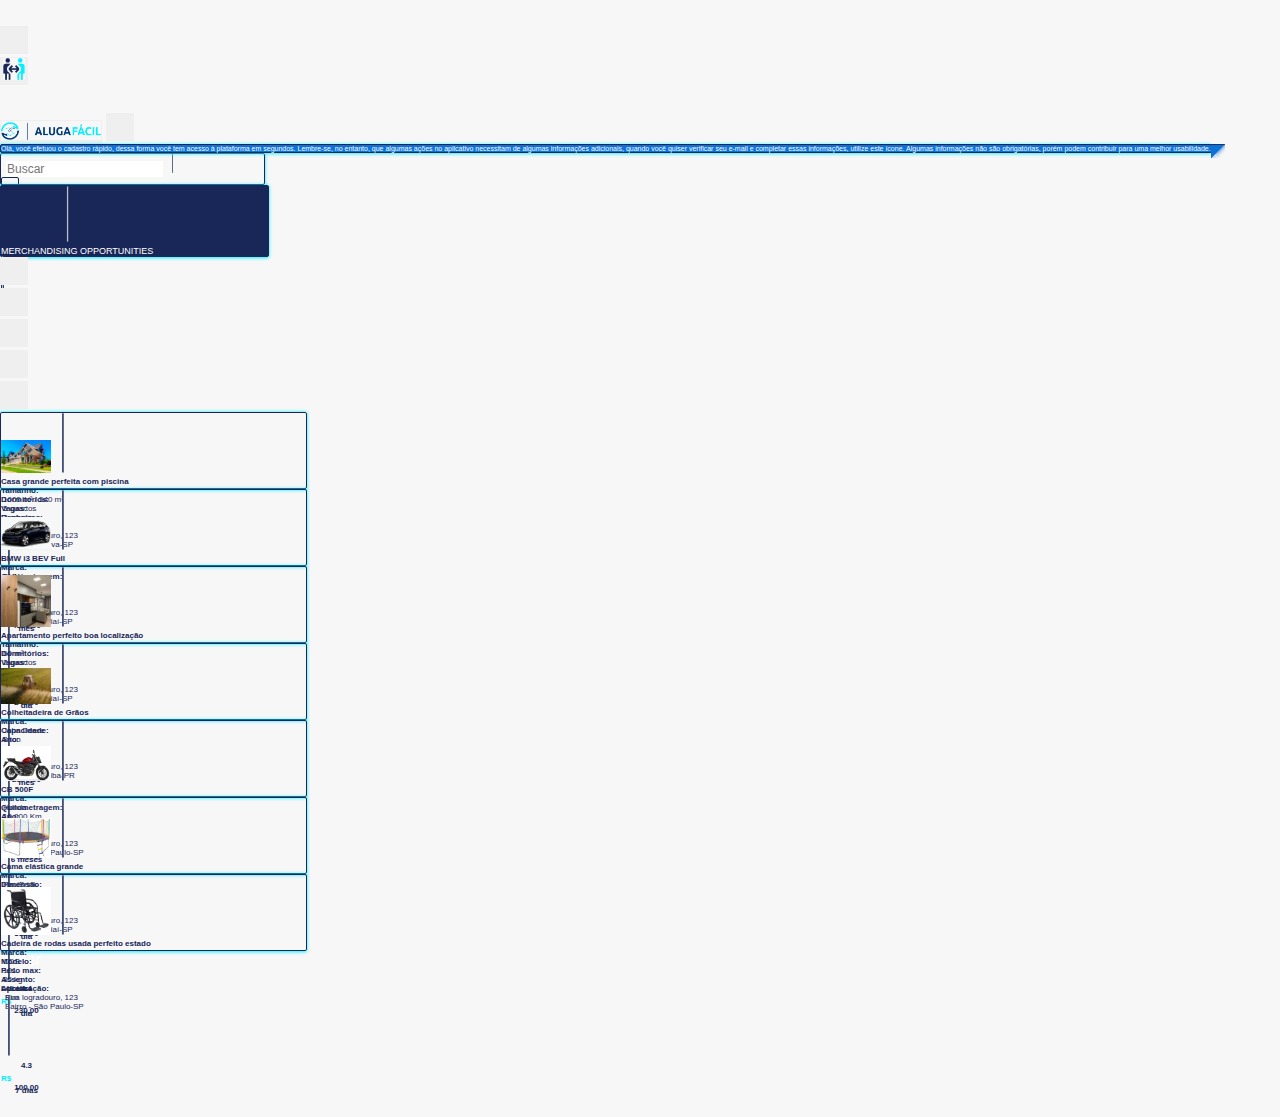
==== commit e9e8b735: "Finished FirstAccesPage/MainPage as the Figma Prototype at index.html" ====
--- a/FrontEnd/assets/index.html
+++ b/FrontEnd/assets/index.html
@@ -138,8 +138,8 @@
             <button class="d-flex flex-column align-items-center mb-1 clock-icon icon-size">
                 <i class="fi fi-rr-alarm-clock"></i>
             </button>
-            <button class="d-flex flex-column align-items-center mb-1 account-inf-icon icon-size">
-                <i class="fi fi-rs-id-badge "></i>
+            <button class="d-flex flex-column align-items-center mb-1 acc-inf-btn icon-size">
+                <i class="fi fi-rs-id-badge acc-inf-icon inner-shadow"></i>
             </button>
             <button class="d-flex flex-column align-items-center mb-1 hearth-icon icon-size">
                 <i class="fi fi-rr-heart"></i>
@@ -297,7 +297,8 @@
                     </div>
                 </div>
             </div>
-            <!-- ITEM-LIST FIRST-->
+
+            <!-- ITEM-LIST SECOND-->
 
             <div class="container d-flex flex-row align-items-center mb-0 p-0 px-2 primary-shadow item-list">
 
@@ -309,7 +310,7 @@
 
                 <!-- ITEM IMG -->
                 
-                <img src="./images/ItemHouse.png" alt="imagem do item da lista" class="img-item">
+                <img src="./images/ItemBmwi3.png" alt="imagem do item da lista" class="img-item">
 
                 <!-- LEFTBAR -->
 
@@ -322,7 +323,7 @@
                     <!-- FIRST LINE DESC TITLE -->
                     <div class="d-flex flex-row justify-content-start align-items-center first-line-desc">
                         <div class="desc-item-title">
-                            Casa grande perfeita com piscina
+                            BMW i3 BEV Full
                         </div>
                     </div>
 
@@ -330,10 +331,10 @@
 
                     <div class="d-flex flex-row justify-content-start align-items-center second-line-desc">
                         <div class="desc-item-atribute">
-                            Tamanho:
-                        </div>
-                        <div class="desc-item-value">
-                            1000 m² / 540 m²
+                            Marca:
+                        </div>
+                        <div class="desc-item-value">
+                            BMW
                         </div>
                     </div>
 
@@ -341,10 +342,10 @@
                     
                     <div class="d-flex flex-row justify-content-start align-items-center third-line-desc">
                         <div class="desc-item-atribute">
-                            Dormitórios:
-                        </div>
-                        <div class="desc-item-value">
-                            5 quartos
+                            Quilometragem:
+                        </div>
+                        <div class="desc-item-value">
+                            10.000 Km
                         </div>
                     </div>
 
@@ -352,10 +353,10 @@
                     
                     <div class="d-flex flex-row justify-content-start align-items-center fourth-line-desc">
                         <div class="desc-item-atribute left-atribute">
-                            Vagas:
+                            Ano:
                         </div>
                         <div class="desc-item-value left-value">
-                            3 carros
+                            2023
                         </div>
                         <div class="desc-item-loc-atribute right-atribute">
                             Localização:
@@ -366,10 +367,10 @@
                     
                     <div class="d-flex flex-row justify-content-start align-items-center fifth-line-desc">
                         <div class="desc-item-atribute left-atribute">
-                            Banheiros:
-                        </div>
-                        <div class="desc-item-log-value left-value">
-                            4
+                            Potência:
+                        </div>
+                        <div class="desc-item-log-value left-value">
+                            2.0
                         </div>
                         <div class="desc-item-loc-value right-value">
                             Rua logradouro, 123
@@ -380,13 +381,13 @@
                     
                     <div class="d-flex flex-row justify-content-start align-items-center sixth-line-desc">
                         <div class="desc-item-atribute left-atribute">
-                            Condomínio:
-                        </div>
-                        <div class="desc-item-log-value left-value">
-                            Sim
-                        </div>
-                        <div class="desc-item-loc-value right-value">
-                            Bairro - Itupeva-SP
+                            Cor:
+                        </div>
+                        <div class="desc-item-log-value left-value">
+                            Azul marinho
+                        </div>
+                        <div class="desc-item-loc-value right-value">
+                            Bairro - Jundiaí-SP
                         </div>
                     </div>
                 </div>
@@ -403,7 +404,7 @@
                             <i class="fi fi-bs-star star-icon"></i>
                         </div>
                         <div class="first-line-value">
-                            5.0
+                            4.7
                         </div>
                     </div>
 
@@ -414,7 +415,141 @@
                             R$
                         </div>
                         <div class="second-line-value">
-                            4322,00
+                            243,00
+                        </div>
+                    </div>
+
+                    <!-- CONTAINER THIRD LINE VALUES -->
+
+                    <div class="d-flex flex-row justify-content-center align-items-center third-line-values">
+                        <div class="clock-container">
+                            <i class="fi fi-rr-alarm-clock clock-icon-small"></i>
+                        </div>                         
+                        <div class="third-line-value">
+                            dia
+                        </div>
+                    </div>
+                </div>
+            </div>
+
+            <!-- ITEM-LIST THIRD-->
+
+            <div class="container d-flex flex-row align-items-center mb-0 p-0 px-2 primary-shadow item-list">
+
+                <!-- FAV BUTTON -->
+
+                <button class="item-fav-button">
+                    <i class="fi fi-rr-heart item-fav-icon"></i>
+                </button>
+
+                <!-- ITEM IMG -->
+                
+                <img src="./images/ItemAprtmnt.png" alt="imagem do item da lista" class="img-item">
+
+                <!-- LEFTBAR -->
+
+                <img class="item-bar-line" src="./images/LineBar.png" alt="Separador interno da barra de pesquisa">
+
+                <!-- SHORT ITEM DESC -->
+
+                <div class="d-flex flex-column justify-content-center align-items-start desc-item-short">
+
+                    <!-- FIRST LINE DESC TITLE -->
+                    <div class="d-flex flex-row justify-content-start align-items-center first-line-desc">
+                        <div class="desc-item-title">
+                            Apartamento perfeito boa localização
+                        </div>
+                    </div>
+
+                    <!-- SECOND LINE DESC ATRIBUTE VALUE -->
+
+                    <div class="d-flex flex-row justify-content-start align-items-center second-line-desc">
+                        <div class="desc-item-atribute">
+                            Tamanho:
+                        </div>
+                        <div class="desc-item-value">
+                            60 m²
+                        </div>
+                    </div>
+
+                    <!-- THIRD LINE DESC ATRIBUTE VALUE -->
+                    
+                    <div class="d-flex flex-row justify-content-start align-items-center third-line-desc">
+                        <div class="desc-item-atribute">
+                            Dormitórios:
+                        </div>
+                        <div class="desc-item-value">
+                            2 quartos
+                        </div>
+                    </div>
+
+                    <!-- FOURTH LINE DESC ATRIBUTE VALUE -->
+                    
+                    <div class="d-flex flex-row justify-content-start align-items-center fourth-line-desc">
+                        <div class="desc-item-atribute left-atribute">
+                            Vagas:
+                        </div>
+                        <div class="desc-item-value left-value">
+                            1 carros
+                        </div>
+                        <div class="desc-item-loc-atribute right-atribute">
+                            Localização:
+                        </div>
+                    </div>
+
+                    <!-- FIFTH LINE DESC ATRIBUTE VALUE -->
+                    
+                    <div class="d-flex flex-row justify-content-start align-items-center fifth-line-desc">
+                        <div class="desc-item-atribute left-atribute">
+                            Banheiros:
+                        </div>
+                        <div class="desc-item-log-value left-value">
+                            1
+                        </div>
+                        <div class="desc-item-loc-value right-value">
+                            Rua logradouro, 123
+                        </div>
+                    </div>
+
+                    <!-- SIXTH LINE DESC ATRIBUTE VALUE -->
+                    
+                    <div class="d-flex flex-row justify-content-start align-items-center sixth-line-desc">
+                        <div class="desc-item-atribute left-atribute">
+                            Condomínio:
+                        </div>
+                        <div class="desc-item-log-value left-value">
+                            Sim
+                        </div>
+                        <div class="desc-item-loc-value right-value">
+                            Bairro - Jundiaí-SP
+                        </div>
+                    </div>
+                </div>
+                <img class="item-bar-line" src="./images/LineBar.png" alt="Separador interno da barra de pesquisa">
+
+                <!-- CONTAINER DESCRIPTION VALUES -->
+
+                <div class="d-flex flex-column justify-content-evenly align-left desc-values-contnr">
+
+                    <!-- CONTAINER FIRST LINE VALUES -->
+
+                    <div class="d-flex flex-row justify-content-center align-items-center first-line-values">
+                        <div class="star-container">
+                            <i class="fi fi-bs-star star-icon"></i>
+                        </div>
+                        <div class="first-line-value">
+                            5.0
+                        </div>
+                    </div>
+
+                    <!-- CONTAINER SECOND LINE VALUES -->
+
+                    <div class="d-flex flex-row justify-content-center align-items-center second-line-values">
+                        <div class="second-line-unity">
+                            R$
+                        </div>
+                        <div class="second-line-value">
+                            2570,00
                         </div>
                     </div>
 
@@ -430,7 +565,8 @@
                     </div>
                 </div>
             </div>
-            <!-- ITEM-LIST FIRST-->
+
+            <!-- ITEM-LIST FOURTH-->
 
             <div class="container d-flex flex-row align-items-center mb-0 p-0 px-2 primary-shadow item-list">
 
@@ -442,7 +578,7 @@
 
                 <!-- ITEM IMG -->
                 
-                <img src="./images/ItemHouse.png" alt="imagem do item da lista" class="img-item">
+                <img src="./images/ItemAgricultureMachine.png" alt="imagem do item da lista" class="img-item">
 
                 <!-- LEFTBAR -->
 
@@ -455,7 +591,7 @@
                     <!-- FIRST LINE DESC TITLE -->
                     <div class="d-flex flex-row justify-content-start align-items-center first-line-desc">
                         <div class="desc-item-title">
-                            Casa grande perfeita com piscina
+                            Colheitadeira de Grãos
                         </div>
                     </div>
 
@@ -463,10 +599,10 @@
 
                     <div class="d-flex flex-row justify-content-start align-items-center second-line-desc">
                         <div class="desc-item-atribute">
-                            Tamanho:
-                        </div>
-                        <div class="desc-item-value">
-                            1000 m² / 540 m²
+                            Marca:
+                        </div>
+                        <div class="desc-item-value">
+                            John Deere
                         </div>
                     </div>
 
@@ -474,10 +610,10 @@
                     
                     <div class="d-flex flex-row justify-content-start align-items-center third-line-desc">
                         <div class="desc-item-atribute">
-                            Dormitórios:
-                        </div>
-                        <div class="desc-item-value">
-                            5 quartos
+                            Capacidade:
+                        </div>
+                        <div class="desc-item-value">
+                            8 ton
                         </div>
                     </div>
 
@@ -485,10 +621,10 @@
                     
                     <div class="d-flex flex-row justify-content-start align-items-center fourth-line-desc">
                         <div class="desc-item-atribute left-atribute">
-                            Vagas:
+                            Ano:
                         </div>
                         <div class="desc-item-value left-value">
-                            3 carros
+                            2023
                         </div>
                         <div class="desc-item-loc-atribute right-atribute">
                             Localização:
@@ -499,10 +635,10 @@
                     
                     <div class="d-flex flex-row justify-content-start align-items-center fifth-line-desc">
                         <div class="desc-item-atribute left-atribute">
-                            Banheiros:
-                        </div>
-                        <div class="desc-item-log-value left-value">
-                            4
+                            Potência:
+                        </div>
+                        <div class="desc-item-log-value left-value">
+                            300 CV
                         </div>
                         <div class="desc-item-loc-value right-value">
                             Rua logradouro, 123
@@ -513,13 +649,13 @@
                     
                     <div class="d-flex flex-row justify-content-start align-items-center sixth-line-desc">
                         <div class="desc-item-atribute left-atribute">
-                            Condomínio:
+                            GPS:
                         </div>
                         <div class="desc-item-log-value left-value">
                             Sim
                         </div>
                         <div class="desc-item-loc-value right-value">
-                            Bairro - Itupeva-SP
+                            Bairro - Curitiba-PR
                         </div>
                     </div>
                 </div>
@@ -536,7 +672,7 @@
                             <i class="fi fi-bs-star star-icon"></i>
                         </div>
                         <div class="first-line-value">
-                            5.0
+                            4.1
                         </div>
                     </div>
 
@@ -547,7 +683,7 @@
                             R$
                         </div>
                         <div class="second-line-value">
-                            4322,00
+                            40.000
                         </div>
                     </div>
 
@@ -558,12 +694,13 @@
                             <i class="fi fi-rr-alarm-clock clock-icon-small"></i>
                         </div>                         
                         <div class="third-line-value">
-                            mês
+                            6 meses
                         </div>
                     </div>
                 </div>
             </div>
-            <!-- ITEM-LIST FIRST-->
+
+            <!-- ITEM-LIST FIFTH-->
 
             <div class="container d-flex flex-row align-items-center mb-0 p-0 px-2 primary-shadow item-list">
 
@@ -575,7 +712,7 @@
 
                 <!-- ITEM IMG -->
                 
-                <img src="./images/ItemHouse.png" alt="imagem do item da lista" class="img-item">
+                <img src="./images/ItemCB500F.png" alt="imagem do item da lista" class="img-item">
 
                 <!-- LEFTBAR -->
 
@@ -588,7 +725,7 @@
                     <!-- FIRST LINE DESC TITLE -->
                     <div class="d-flex flex-row justify-content-start align-items-center first-line-desc">
                         <div class="desc-item-title">
-                            Casa grande perfeita com piscina
+                            CB 500F
                         </div>
                     </div>
 
@@ -596,10 +733,10 @@
 
                     <div class="d-flex flex-row justify-content-start align-items-center second-line-desc">
                         <div class="desc-item-atribute">
-                            Tamanho:
-                        </div>
-                        <div class="desc-item-value">
-                            1000 m² / 540 m²
+                            Marca:
+                        </div>
+                        <div class="desc-item-value">
+                            Honda
                         </div>
                     </div>
 
@@ -607,10 +744,10 @@
                     
                     <div class="d-flex flex-row justify-content-start align-items-center third-line-desc">
                         <div class="desc-item-atribute">
-                            Dormitórios:
-                        </div>
-                        <div class="desc-item-value">
-                            5 quartos
+                            Quilometragem:
+                        </div>
+                        <div class="desc-item-value">
+                            10.000 Km
                         </div>
                     </div>
 
@@ -618,10 +755,10 @@
                     
                     <div class="d-flex flex-row justify-content-start align-items-center fourth-line-desc">
                         <div class="desc-item-atribute left-atribute">
-                            Vagas:
+                            Ano:
                         </div>
                         <div class="desc-item-value left-value">
-                            3 carros
+                            2020
                         </div>
                         <div class="desc-item-loc-atribute right-atribute">
                             Localização:
@@ -632,10 +769,10 @@
                     
                     <div class="d-flex flex-row justify-content-start align-items-center fifth-line-desc">
                         <div class="desc-item-atribute left-atribute">
-                            Banheiros:
-                        </div>
-                        <div class="desc-item-log-value left-value">
-                            4
+                            Potência:
+                        </div>
+                        <div class="desc-item-log-value left-value">
+                            471 cc
                         </div>
                         <div class="desc-item-loc-value right-value">
                             Rua logradouro, 123
@@ -652,7 +789,7 @@
                             Sim
                         </div>
                         <div class="desc-item-loc-value right-value">
-                            Bairro - Itupeva-SP
+                            Bairro - São Paulo-SP
                         </div>
                     </div>
                 </div>
@@ -669,7 +806,7 @@
                             <i class="fi fi-bs-star star-icon"></i>
                         </div>
                         <div class="first-line-value">
-                            5.0
+                            4.8
                         </div>
                     </div>
 
@@ -680,7 +817,7 @@
                             R$
                         </div>
                         <div class="second-line-value">
-                            4322,00
+                            331,00
                         </div>
                     </div>
 
@@ -691,12 +828,14 @@
                             <i class="fi fi-rr-alarm-clock clock-icon-small"></i>
                         </div>                         
                         <div class="third-line-value">
-                            mês
+                            dia
                         </div>
                     </div>
                 </div>
             </div>
-            <!-- ITEM-LIST FIRST-->
+
+        
+            <!-- ITEM-LIST SIXTH-->
 
             <div class="container d-flex flex-row align-items-center mb-0 p-0 px-2 primary-shadow item-list">
 
@@ -708,7 +847,7 @@
 
                 <!-- ITEM IMG -->
                 
-                <img src="./images/ItemHouse.png" alt="imagem do item da lista" class="img-item">
+                <img src="./images/ItemJumpToy.png" alt="imagem do item da lista" class="img-item">
 
                 <!-- LEFTBAR -->
 
@@ -721,7 +860,7 @@
                     <!-- FIRST LINE DESC TITLE -->
                     <div class="d-flex flex-row justify-content-start align-items-center first-line-desc">
                         <div class="desc-item-title">
-                            Casa grande perfeita com piscina
+                            Cama elástica grande
                         </div>
                     </div>
 
@@ -729,10 +868,10 @@
 
                     <div class="d-flex flex-row justify-content-start align-items-center second-line-desc">
                         <div class="desc-item-atribute">
-                            Tamanho:
-                        </div>
-                        <div class="desc-item-value">
-                            1000 m² / 540 m²
+                            Marca:
+                        </div>
+                        <div class="desc-item-value">
+                            PapiBrink
                         </div>
                     </div>
 
@@ -740,10 +879,10 @@
                     
                     <div class="d-flex flex-row justify-content-start align-items-center third-line-desc">
                         <div class="desc-item-atribute">
-                            Dormitórios:
-                        </div>
-                        <div class="desc-item-value">
-                            5 quartos
+                            Dimensão:
+                        </div>
+                        <div class="desc-item-value">
+                            4,27 m
                         </div>
                     </div>
 
@@ -751,10 +890,10 @@
                     
                     <div class="d-flex flex-row justify-content-start align-items-center fourth-line-desc">
                         <div class="desc-item-atribute left-atribute">
-                            Vagas:
+                            Peso max:
                         </div>
                         <div class="desc-item-value left-value">
-                            3 carros
+                            200 kg
                         </div>
                         <div class="desc-item-loc-atribute right-atribute">
                             Localização:
@@ -765,10 +904,10 @@
                     
                     <div class="d-flex flex-row justify-content-start align-items-center fifth-line-desc">
                         <div class="desc-item-atribute left-atribute">
-                            Banheiros:
-                        </div>
-                        <div class="desc-item-log-value left-value">
-                            4
+                            Material:
+                        </div>
+                        <div class="desc-item-log-value left-value">
+                            Aço Zinco
                         </div>
                         <div class="desc-item-loc-value right-value">
                             Rua logradouro, 123
@@ -779,13 +918,13 @@
                     
                     <div class="d-flex flex-row justify-content-start align-items-center sixth-line-desc">
                         <div class="desc-item-atribute left-atribute">
-                            Condomínio:
-                        </div>
-                        <div class="desc-item-log-value left-value">
-                            Sim
-                        </div>
-                        <div class="desc-item-loc-value right-value">
-                            Bairro - Itupeva-SP
+                            Cor:
+                        </div>
+                        <div class="desc-item-log-value left-value">
+                            Colorida
+                        </div>
+                        <div class="desc-item-loc-value right-value">
+                            Bairro - Jundiaí-SP
                         </div>
                     </div>
                 </div>
@@ -802,7 +941,7 @@
                             <i class="fi fi-bs-star star-icon"></i>
                         </div>
                         <div class="first-line-value">
-                            5.0
+                            4.4
                         </div>
                     </div>
 
@@ -813,7 +952,7 @@
                             R$
                         </div>
                         <div class="second-line-value">
-                            4322,00
+                            230,00
                         </div>
                     </div>
 
@@ -824,7 +963,7 @@
                             <i class="fi fi-rr-alarm-clock clock-icon-small"></i>
                         </div>                         
                         <div class="third-line-value">
-                            mês
+                            dia
                         </div>
                     </div>
                 </div>
@@ -841,7 +980,7 @@
 
                 <!-- ITEM IMG -->
                 
-                <img src="./images/ItemHouse.png" alt="imagem do item da lista" class="img-item">
+                <img src="./images/ItemWheelChair.png" alt="imagem do item da lista" class="img-item">
 
                 <!-- LEFTBAR -->
 
@@ -854,7 +993,7 @@
                     <!-- FIRST LINE DESC TITLE -->
                     <div class="d-flex flex-row justify-content-start align-items-center first-line-desc">
                         <div class="desc-item-title">
-                            Casa grande perfeita com piscina
+                            Cadeira de rodas usada perfeito estado
                         </div>
                     </div>
 
@@ -862,10 +1001,10 @@
 
                     <div class="d-flex flex-row justify-content-start align-items-center second-line-desc">
                         <div class="desc-item-atribute">
-                            Tamanho:
-                        </div>
-                        <div class="desc-item-value">
-                            1000 m² / 540 m²
+                            Marca:
+                        </div>
+                        <div class="desc-item-value">
+                            CDS
                         </div>
                     </div>
 
@@ -873,10 +1012,10 @@
                     
                     <div class="d-flex flex-row justify-content-start align-items-center third-line-desc">
                         <div class="desc-item-atribute">
-                            Dormitórios:
-                        </div>
-                        <div class="desc-item-value">
-                            5 quartos
+                            Modelo:
+                        </div>
+                        <div class="desc-item-value">
+                            101
                         </div>
                     </div>
 
@@ -884,10 +1023,10 @@
                     
                     <div class="d-flex flex-row justify-content-start align-items-center fourth-line-desc">
                         <div class="desc-item-atribute left-atribute">
-                            Vagas:
+                            Peso max:
                         </div>
                         <div class="desc-item-value left-value">
-                            3 carros
+                            85 kg
                         </div>
                         <div class="desc-item-loc-atribute right-atribute">
                             Localização:
@@ -898,10 +1037,10 @@
                     
                     <div class="d-flex flex-row justify-content-start align-items-center fifth-line-desc">
                         <div class="desc-item-atribute left-atribute">
-                            Banheiros:
-                        </div>
-                        <div class="desc-item-log-value left-value">
-                            4
+                            Assento:
+                        </div>
+                        <div class="desc-item-log-value left-value">
+                            45 cm
                         </div>
                         <div class="desc-item-loc-value right-value">
                             Rua logradouro, 123
@@ -912,13 +1051,13 @@
                     
                     <div class="d-flex flex-row justify-content-start align-items-center sixth-line-desc">
                         <div class="desc-item-atribute left-atribute">
-                            Condomínio:
+                            Apoios:
                         </div>
                         <div class="desc-item-log-value left-value">
                             Sim
                         </div>
                         <div class="desc-item-loc-value right-value">
-                            Bairro - Itupeva-SP
+                            Bairro - São Paulo-SP
                         </div>
                     </div>
                 </div>
@@ -935,7 +1074,7 @@
                             <i class="fi fi-bs-star star-icon"></i>
                         </div>
                         <div class="first-line-value">
-                            5.0
+                            4.3
                         </div>
                     </div>
 
@@ -946,7 +1085,7 @@
                             R$
                         </div>
                         <div class="second-line-value">
-                            4322,00
+                            100,00
                         </div>
                     </div>
 
@@ -957,146 +1096,11 @@
                             <i class="fi fi-rr-alarm-clock clock-icon-small"></i>
                         </div>                         
                         <div class="third-line-value">
-                            mês
-                        </div>
-                    </div>
-                </div>
-            </div>
-            <!-- ITEM-LIST FIRST-->
-
-            <div class="container d-flex flex-row align-items-center mb-0 p-0 px-2 primary-shadow item-list">
-
-                <!-- FAV BUTTON -->
-
-                <button class="item-fav-button">
-                    <i class="fi fi-rr-heart item-fav-icon"></i>
-                </button>
-
-                <!-- ITEM IMG -->
-                
-                <img src="./images/ItemHouse.png" alt="imagem do item da lista" class="img-item">
-
-                <!-- LEFTBAR -->
-
-                <img class="item-bar-line" src="./images/LineBar.png" alt="Separador interno da barra de pesquisa">
-
-                <!-- SHORT ITEM DESC -->
-
-                <div class="d-flex flex-column justify-content-center align-items-start desc-item-short">
-
-                    <!-- FIRST LINE DESC TITLE -->
-                    <div class="d-flex flex-row justify-content-start align-items-center first-line-desc">
-                        <div class="desc-item-title">
-                            Casa grande perfeita com piscina
-                        </div>
-                    </div>
-
-                    <!-- SECOND LINE DESC ATRIBUTE VALUE -->
-
-                    <div class="d-flex flex-row justify-content-start align-items-center second-line-desc">
-                        <div class="desc-item-atribute">
-                            Tamanho:
-                        </div>
-                        <div class="desc-item-value">
-                            1000 m² / 540 m²
-                        </div>
-                    </div>
-
-                    <!-- THIRD LINE DESC ATRIBUTE VALUE -->
-                    
-                    <div class="d-flex flex-row justify-content-start align-items-center third-line-desc">
-                        <div class="desc-item-atribute">
-                            Dormitórios:
-                        </div>
-                        <div class="desc-item-value">
-                            5 quartos
-                        </div>
-                    </div>
-
-                    <!-- FOURTH LINE DESC ATRIBUTE VALUE -->
-                    
-                    <div class="d-flex flex-row justify-content-start align-items-center fourth-line-desc">
-                        <div class="desc-item-atribute left-atribute">
-                            Vagas:
-                        </div>
-                        <div class="desc-item-value left-value">
-                            3 carros
-                        </div>
-                        <div class="desc-item-loc-atribute right-atribute">
-                            Localização:
-                        </div>
-                    </div>
-
-                    <!-- FIFTH LINE DESC ATRIBUTE VALUE -->
-                    
-                    <div class="d-flex flex-row justify-content-start align-items-center fifth-line-desc">
-                        <div class="desc-item-atribute left-atribute">
-                            Banheiros:
-                        </div>
-                        <div class="desc-item-log-value left-value">
-                            4
-                        </div>
-                        <div class="desc-item-loc-value right-value">
-                            Rua logradouro, 123
-                        </div>
-                    </div>
-
-                    <!-- SIXTH LINE DESC ATRIBUTE VALUE -->
-                    
-                    <div class="d-flex flex-row justify-content-start align-items-center sixth-line-desc">
-                        <div class="desc-item-atribute left-atribute">
-                            Condomínio:
-                        </div>
-                        <div class="desc-item-log-value left-value">
-                            Sim
-                        </div>
-                        <div class="desc-item-loc-value right-value">
-                            Bairro - Itupeva-SP
-                        </div>
-                    </div>
-                </div>
-                <img class="item-bar-line" src="./images/LineBar.png" alt="Separador interno da barra de pesquisa">
-
-                <!-- CONTAINER DESCRIPTION VALUES -->
-
-                <div class="d-flex flex-column justify-content-evenly align-left desc-values-contnr">
-
-                    <!-- CONTAINER FIRST LINE VALUES -->
-
-                    <div class="d-flex flex-row justify-content-center align-items-center first-line-values">
-                        <div class="star-container">
-                            <i class="fi fi-bs-star star-icon"></i>
-                        </div>
-                        <div class="first-line-value">
-                            5.0
-                        </div>
-                    </div>
-
-                    <!-- CONTAINER SECOND LINE VALUES -->
-
-                    <div class="d-flex flex-row justify-content-center align-items-center second-line-values">
-                        <div class="second-line-unity">
-                            R$
-                        </div>
-                        <div class="second-line-value">
-                            4322,00
-                        </div>
-                    </div>
-
-                    <!-- CONTAINER THIRD LINE VALUES -->
-
-                    <div class="d-flex flex-row justify-content-center align-items-center third-line-values">
-                        <div class="clock-container">
-                            <i class="fi fi-rr-alarm-clock clock-icon-small"></i>
-                        </div>                         
-                        <div class="third-line-value">
-                            mês
-                        </div>
-                    </div>
-                </div>
-            </div>
-
-            
+                            7 dias
+                        </div>
+                    </div>
+                </div>
+            </div>            
         
         </section>
 
--- a/FrontEnd/assets/css/style.css
+++ b/FrontEnd/assets/css/style.css
@@ -23,6 +23,7 @@
     --placeholder-color-txt: #01114A30;
     --msgs-primary: #0E71D6;
     --drop-shadow-color-primary: #05F0FF;
+    --light-blur-color-primary: #05F0FF90;
     --drop-shadow-color-secondary: #00000025;
     --invis: #00000000;
     --semi-trasnsparent: #ffffff34;
@@ -360,6 +361,9 @@
 }
 
 .primary-shadow {
-    box-shadow: -0.07rem 0.07rem 0.37rem 0.01rem var(--drop-shadow-color-primary)
-}
-
+    box-shadow: -0.07rem 0.07rem 0.37rem 0.01rem var(--drop-shadow-color-primary);
+}
+
+.inner-shadow {
+    text-shadow: 0 0 1rem var(--light-blur-color-primary), 0 0 2rem var(--light-blur-color-primary), 0 0 3rem  var(--light-blur-color-primary), 0 0 4rem var(--light-blur-color-primary); 
+}
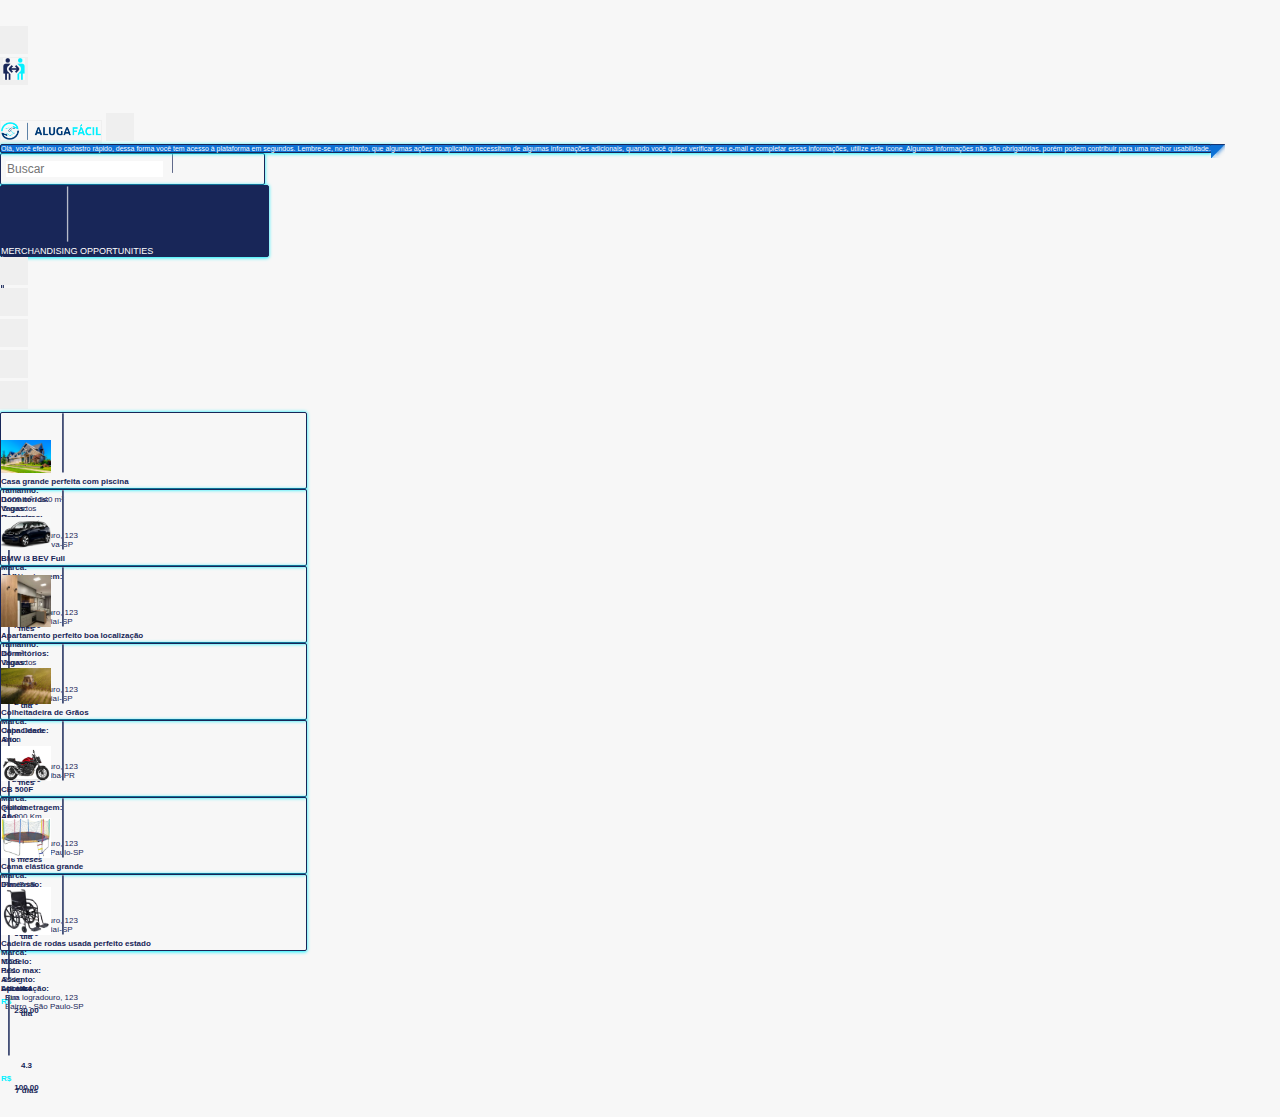
==== commit e8380906: "Finished itempage.html" ====
--- a/FrontEnd/assets/index.html
+++ b/FrontEnd/assets/index.html
@@ -138,7 +138,7 @@
             <button class="d-flex flex-column align-items-center mb-1 clock-icon icon-size">
                 <i class="fi fi-rr-alarm-clock"></i>
             </button>
-            <button class="d-flex flex-column align-items-center mb-1 acc-inf-btn icon-size">
+            <button id="first-access-badge-btn" class="d-flex flex-column align-items-center mb-1 acc-inf-btn icon-size">
                 <i class="fi fi-rs-id-badge acc-inf-icon inner-shadow"></i>
             </button>
             <button class="d-flex flex-column align-items-center mb-1 hearth-icon icon-size">
@@ -1108,17 +1108,12 @@
     </main>
 
     <footer class="text-center">
-        footer
     </footer>
 
     <!-- Call script Bootstrap and app.js -->
     <script src="https://cdn.jsdelivr.net/npm/bootstrap@5.3.0/dist/js/bootstrap.bundle.min.js" integrity="sha384-geWF76RCwLtnZ8qwWowPQNguL3RmwHVBC9FhGdlKrxdiJJigb/j/68SIy3Te4Bkz" crossorigin="anonymous"></script>
-    <script src="../js/app_index.js"></script>
-    <!-- <script type="text/javascript" src="./assets/js/models/SignUp.js"></script> -->
-    <script type="text/javascript">
-    // let sign = new SignUp();
-    // console.log(sign.login);
-    </script>
+    <script src="./js/app.js"></script>
+
 </body>
 
 </html>--- a/FrontEnd/assets/css/style.css
+++ b/FrontEnd/assets/css/style.css
@@ -3,7 +3,7 @@
 * {
     margin: 0;
     padding: 0;
-    box-sizing: border-box;
+    box-sizing: border-box !important;
     font-family: "Ubuntu", sans-serif;
     list-style: none;
     text-decoration: none;
@@ -34,11 +34,12 @@
 /* Inheritance */
 
 html {
+    width: 100vw;
     font-size: 62.5%;    /* Alterar valor de calculo do 'rem' de 16px para 10px */
-    width: 100vw !important;
 }
 
 body {
+    width: 100vw;
     font-size: 1.6rem;    /* Retornando valor padrão de fonte-size do body com unidade rem */
     color: var(--primary-color-txt);
     background-color: var(--bg-color);
@@ -135,7 +136,6 @@
     background-color: var(--msgs-primary);
 }
 .pointer {
-    z-index: ;
     position: absolute;
     left: 100%;
     top: -1%;
@@ -174,7 +174,7 @@
     color: var(--primary-color);
     color: var(--placeholder-color-txt);
     flex: 1;    
-    height: -content;
+    height: max-content;
 
     /*bigscreen 
     border-radius: 0.7rem;
@@ -183,7 +183,7 @@
 
 .search-bar-line{
     margin-inline: .5rem;
-    padding: 0 !important;
+    padding: 0rem !important;
     height: 1.95rem;
     width: .1rem;
 }
@@ -196,8 +196,7 @@
     background-color: var(--invis);
     height: 1.8rem;
     width: 1.8rem;
-    border: 0.1rem solid var(--primary-color) !important;
-    border-radius: 0.2rem;
+    border-radius: 0.1rem;
 }
 
 .search-icon {
@@ -361,7 +360,7 @@
 }
 
 .primary-shadow {
-    box-shadow: -0.07rem 0.07rem 0.37rem 0.01rem var(--drop-shadow-color-primary);
+    box-shadow: -0.02rem 0.07rem 0.37rem 0.01rem var(--drop-shadow-color-primary);
 }
 
 .inner-shadow {
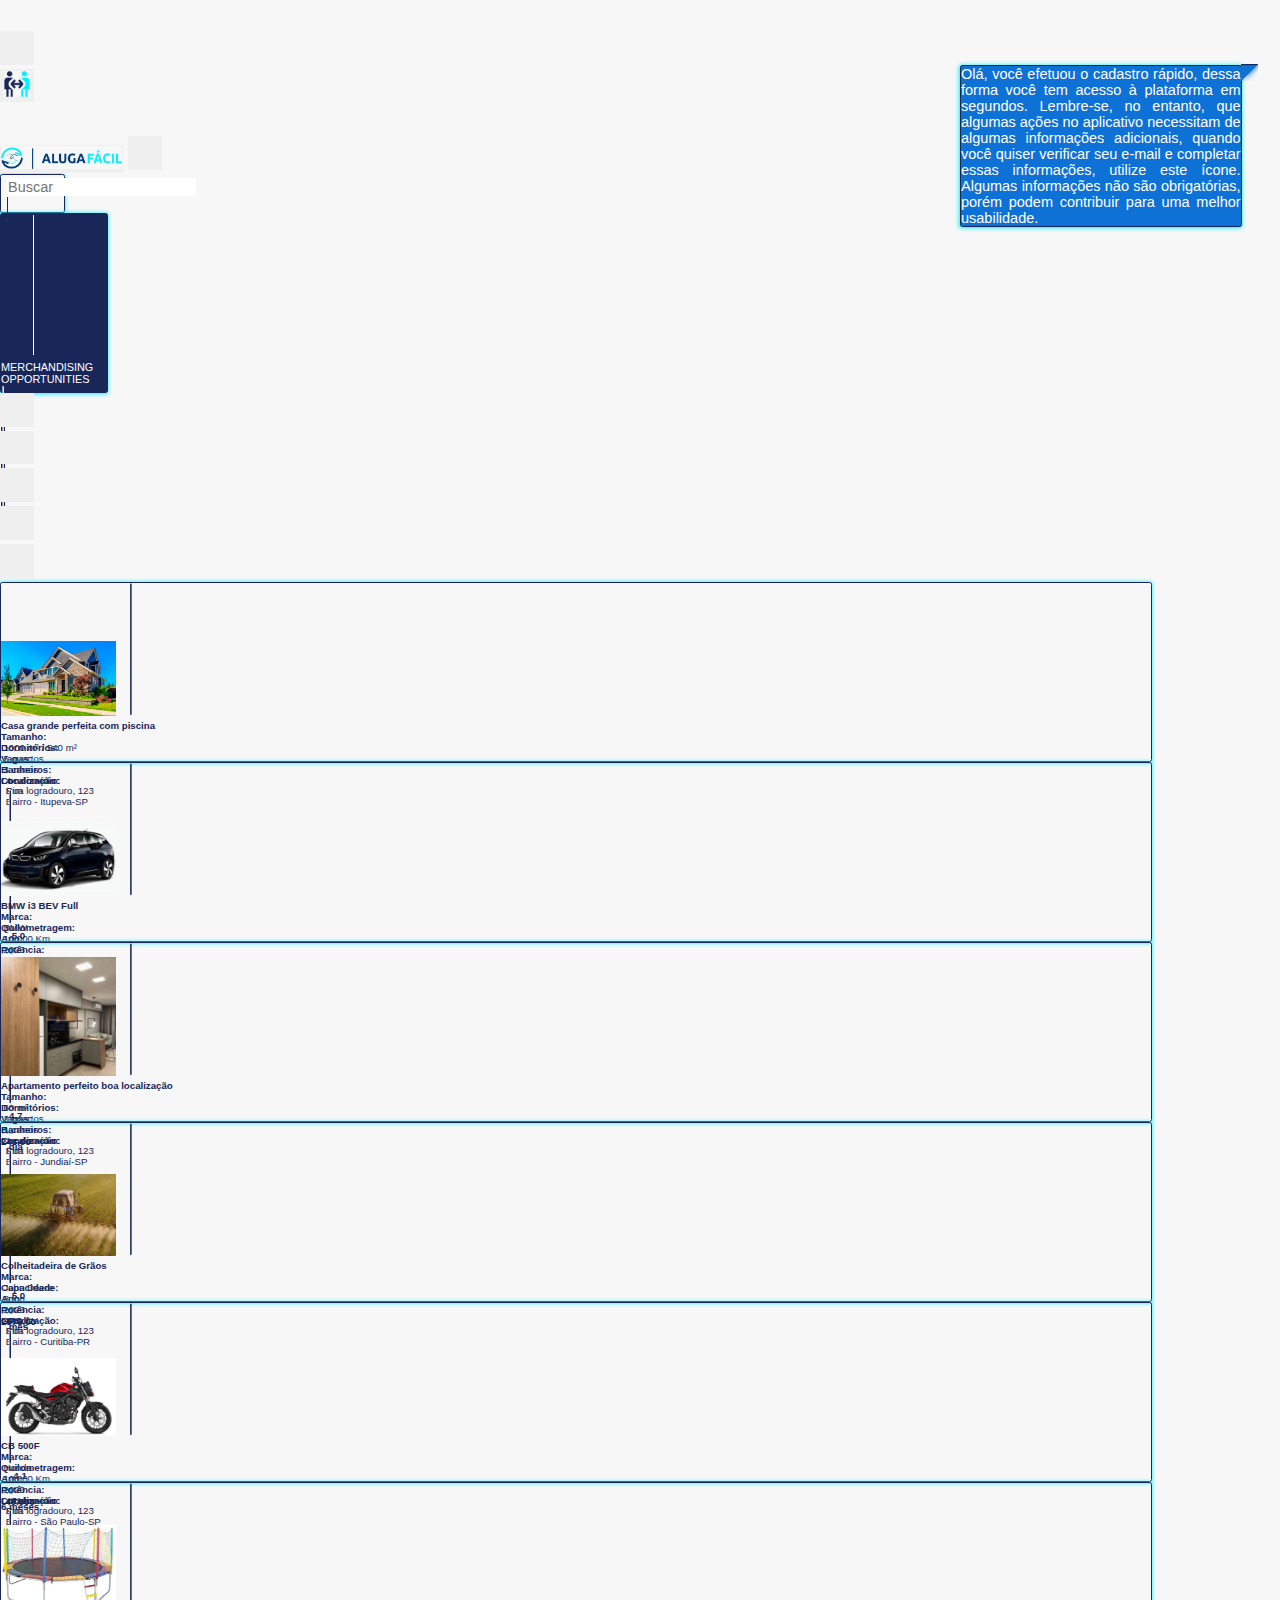
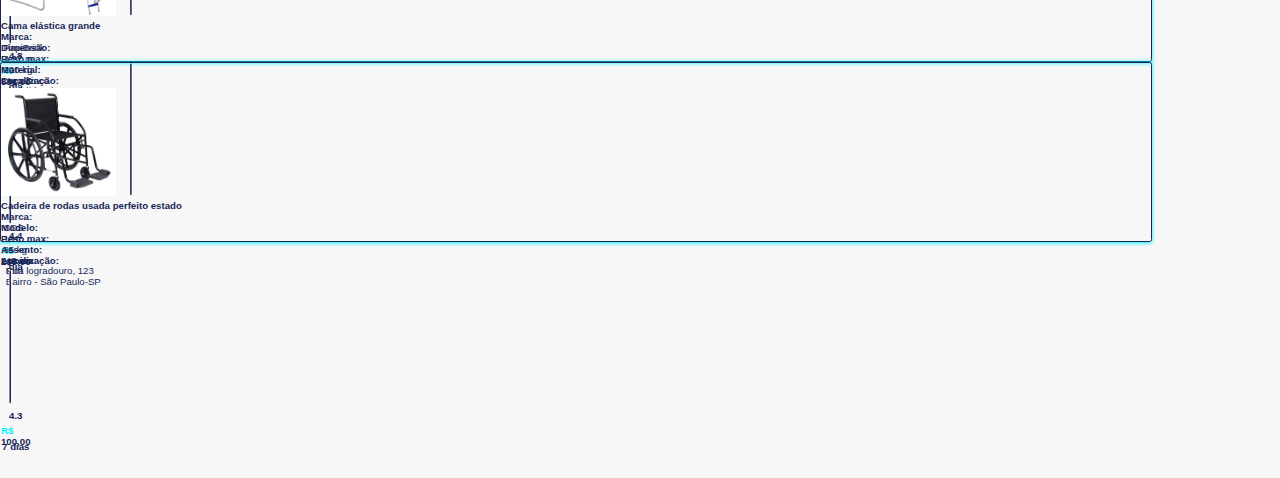
==== commit 72d5d867: "Added app.js" ====
--- a/FrontEnd/assets/index.html
+++ b/FrontEnd/assets/index.html
@@ -93,7 +93,7 @@
             <section class="container-fluid d-flex flex-column justify-content-evenly align-items-center px-1 my-1 search-merch-container ">
         
                 <!-- FIRST ACCESS MESSAGE -->
-                <div class="container-fluid d-flex flex-column align-items-center group-msg-fa">
+                <div id="fa-msg" class="container-fluid d-flex flex-column align-items-center group-msg-fa">
                     <div class="mt-4 mb-3 p-2 primary-shadow first-access-msg">
                         Olá, você efetuou o cadastro rápido, dessa forma você tem acesso à plataforma em segundos. Lembre-se, no entanto, que algumas ações no aplicativo necessitam de algumas informações adicionais, quando você quiser verificar seu e-mail e completar essas informações, utilize este ícone. Algumas informações não são obrigatórias, porém podem contribuir para uma melhor usabilidade.
                         <img class="pointer" src="./images/MsgPAcessoPointer.png" alt="Pointer"></img>
--- a/FrontEnd/assets/css/style.css
+++ b/FrontEnd/assets/css/style.css
@@ -366,3 +366,42 @@
 .inner-shadow {
     text-shadow: 0 0 1rem var(--light-blur-color-primary), 0 0 2rem var(--light-blur-color-primary), 0 0 3rem  var(--light-blur-color-primary), 0 0 4rem var(--light-blur-color-primary); 
 }
+
+
+@media (min-width: 700px) {  
+    html {
+        font-size: 75.5%
+    }
+    .group-msg-fa {
+        position: absolute;
+        top: 7.2%;
+        left: 75%;
+        width: 22%;
+    }
+    .first-access-msg {
+        font-size: 1.2rem;
+    }
+    .search-bar {
+        width: 30%;
+    }
+
+    .merch-box {
+        width: 50%;
+        height: 20vh;
+    }
+    .item-list {
+        width: 90%;
+        height: 20vh;
+    }
+    .desc-values-contnr {
+        width: max-content;
+    }
+    
+    .img-item {
+        width: 10%;
+    }
+    .item-bar-line {
+        height: 75%;
+    }
+
+}